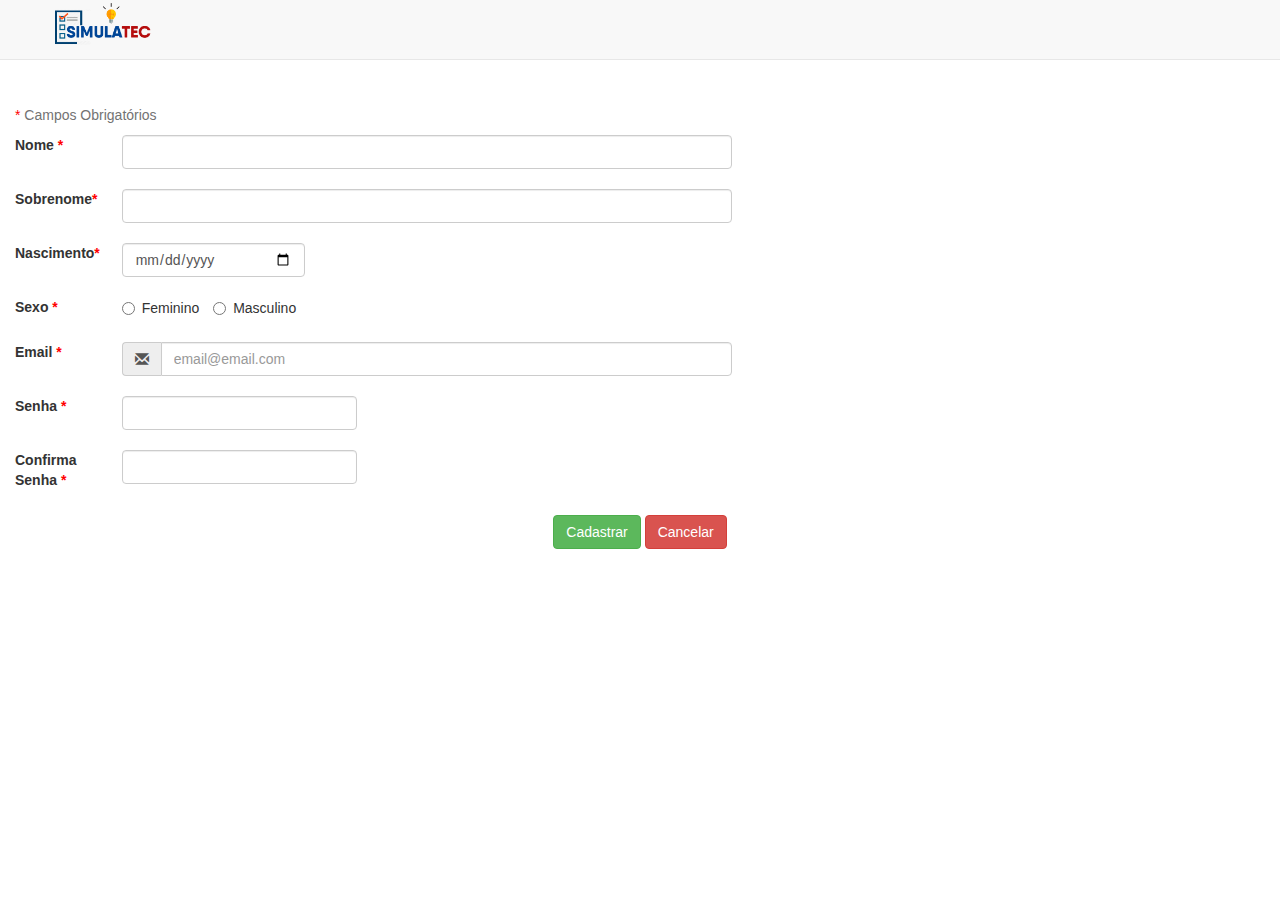
==== cadUsuario.html @ 1f4ef0d9 "initial commit" ====
<!DOCTYPE HTML>
<html lang="pt-br">
<head>
    <!--Adicionando o ícone no navegador-->
 <link rel="shortcut icon" href="img/lamp.ico" type="image/x-icon" />
  </script>
  	<link rel="stylesheet" href="https://fonts.googleapis.com/icon?family=Material+Icons">
    <script src="https://maxcdn.bootstrapcdn.com/bootstrap/3.3.7/js/bootstrap.min.js"></script>
     <link rel="stylesheet" href="https://maxcdn.bootstrapcdn.com/bootstrap/3.3.7/css/bootstrap.min.css">
  <meta charset="UTF-8">
     <title>Cadasto de Usuário</title>
     <!-- Aqui chamamos o nosso arquivo css externo -->
    <link rel="stylesheet"  type="text/css" href="css/bootstrap.min.css" />
    <link rel="stylesheet" type="text/css"  href="css/style5.css" />
    
</head>
<body>
    
	 <!--Navigation bar-->
  <nav class="navbar navbar-default navbar-fixed-top">
    <div class="container">
      <div class="navbar-header">
         <button type="button" class="navbar-toggle" data-toggle="collapse" data-target="#myNavbar">
          <span class="icon-bar"></span>
          <span class="icon-bar"></span>
          <span class="icon-bar"></span>
        </button>
        <a class="navbar-brand" href="index.html"><img src="img/logosimula.png" width="100px" id="imgSimula"></img></a>
      </div>
      <div class="collapse navbar-collapse" id="myNavbar">
        <ul class="nav navbar-nav navbar-right">
         <!--- <li><a href="https://www.vestibulinhoetec.com.br/unidades-cursos/">Sobre as ETECs</a></li>
          <li><a href="#organisations">Quem Somos ?</a></li>
          <li><a href="#courses">Sobre o vestibulinho</a></li>
          <li><a href="logado.html">Logado</a></li>
          <li><a href="#login">Login</a></li> -->
          
         <!-- <span class="glyphicon glyphicon-log-out" id="btnSair"></span> <i class="material-icons" id="btnConf">settings</i>-->
        </ul>
      </div>
    </div>
  </nav>
  
  <br><br><br><br><br>
  <form action="cadastro.php" method="POST">
 <div class="container-fluid">
<div class="row"> 
    <div class="col-xs-11 control-label">
        <p class="help-block"><h11>*</h11> Campos Obrigatórios </p>
    </div>
  </div>
  <div class="row"> 
    <div class="form-group">
  <label class="col-md-1 control-label" for="Nome">Nome <h11>*</h11></label>  
  <div class="col-md-6">
  <input id="Nome" name="nome" placeholder="" class="form-control input-md" required="" type="text">
  </div>
  </div>
</div>
<br>
<div class="row">
    <div class="form-group">
  <label class="col-md-1 control-label" for="Nome">Sobrenome<h11>*</h11></label>  
  <div class="col-md-6">
  <input id="Nome" name="sobren" placeholder="" class="form-control input-md" required="" type="text">
  </div>
</div>
</div>
  <br>
  <div class="row">
   <label class="col-md-1 control-label" for="Nome">Nascimento<h11>*</h11></label>  
  <div class="col-md-2">
  <input type= "date" id="nasc" name="dtnasc" placeholder="DD/MM/AAAA" class="form-control input-md" required="" type="text" maxlength="10" OnKeyPress="formatar('##/##/####', this)" onBlur="showhide()"> 
</div>
  
</div>
<br>
<div class="row">
   <label class="col-md-1 control-label" for="radios">Sexo <h11>*</h11></label>
  <div class="col-md-4"> 
    <label required="" class="radio-inline" for="radios-0" >
      <input name="sexo" id="sexo" value="feminino" type="radio" required>
      Feminino
    </label> 
    <label class="radio-inline" for="radios-1">
      <input name="sexo" id="sexo" value="masculino" type="radio">
      Masculino
    </label>
  </div>
</div>
<br>
<div class="row">
  <div class="form-group">
  <label class="col-md-1 control-label" for="prependedtext">Email <h11>*</h11></label>
  <div class="col-md-6">
    <div class="input-group">
      <span class="input-group-addon"><i class="glyphicon glyphicon-envelope"></i></span>
      <input type="email" id="prependedtext" name="email" class="form-control" placeholder="email@email.com" required="" type="text" pattern="[a-z0-9._%+-]+@[a-z0-9.-]+\.[a-z]{2,4}$" >
    </div>
  </div>
</div>
</div>
<br>

  
<div class="row">
  <div class="form-group">
  <label class="col-md-1 control-label" for="Senha">Senha <h11>*</h11></label>  
  <div class="col-md-6">
  <input type="password" id="lblTelefone" name="pass" placeholder="" class="form-control input-md" required="" type="text">
  </div>
  </div>
  </div>
  <br>
  <div class="row">
  <div class="form-group">
  <label class="col-md-1 control-label" for="Senha">Confirma Senha <h11>*</h11></label>  
  <div class="col-md-6">
  <input type="password" id="lblTelefone" name="cPass" placeholder="" class="form-control input-md" required="" type="text">
  </div>
  </div>
  </div>
  </div>
  </div>
  </div>
<br>
<div class="row">
  <div class="button-test">
  <label class="col-md-2 control-label" for="Cadastrar"></label>
  <div class="col-xs-8">
    <button id="Cadastrar" name="Cadastrar" class="btn btn-success" type="submit">Cadastrar</button>
    <button id="Cancelar" name="Cancelar" class="btn btn-danger" type="Reset">Cancelar</button>
  </div>
</div>
</div>
</div>
</form>
</body>
</html>
---- css/style5.css ----
@import url('https://fonts.googleapis.com/css?family=Sunflower:300');
*{margin: 0; padding: 0;}
body{
font-family: arial, helvetica, sans-serif;
font-size: 12px;
}
/***********************************
Navigation bar
************************************/
.navbar-default .navbar-brand {
    color: #5FCF80;
}
.navbar-default {
    background-color: #ffffff;
    height: 60px;
}
.course-text{
    padding: 84px;
}
.navbar-default .navbar-nav > li > a {
    color: #717f86;
    font-size: 14px;
    font-weight: 700;
}
.navbar-nav > li > a{
	padding: 0px;
	margin: 10px 5px;
	padding: 10px 15px;
}
.navbar-default .navbar-nav > li > a:focus, .navbar-default .navbar-nav > li > a:hover
{
	color: #5FCF80;
}

.navbar-nav .active a{
    background: none !important;
    color: #5FCF80 !important;
    outline: none;
   
}

.btn-trial a{
	background-color: #5FCF80;
	border-radius: 25px;
	color: #ffffff !important;
	border: 1px solid #5FCF80;
}
.btn-trial a:hover, .btn-trial a:focus{
	border: 1px solid #5FCF80;
	background-color: #fff;
	color: #5FCF80 !important;
}
.navbar-default .navbar-brand {
    font-family: 'Dosis', sans-serif !important;
    font-weight: 700;
    text-transform: uppercase;
    padding: 0px;
    height: inherit;
    font-size: 36px;
    margin: 20px 0px;
}
.navbar-default .navbar-brand span{
	font-weight: 100 !important;
}
.navbar {
    margin-bottom: 0px;
}
.padding-zero{
	padding: 0px;
}
.mart20{
	margin-top: 20px;
}

html{font-family:sans-serif;-webkit-text-size-adjust:100%;-ms-text-size-adjust:100%}body{margin:0}article,aside,details,figcaption,figure,footer,header,hgroup,main,menu,nav,section,summary{display:block}audio,canvas,progress,video{display:inline-block;vertical-align:baseline}audio:not([controls]){display:none;height:0}[hidden],template{display:none}a{background-color:transparent}a:active,a:hover{outline:0}abbr[title]{border-bottom:1px dotted}b,strong{font-weight:700}dfn{font-style:italic}h1{margin:.67em 0;font-size:2em}mark{color:#000;background:#ff0}small{font-size:80%}sub,sup{position:relative;font-size:75%;line-height:0;vertical-align:baseline}sup{top:-.5em}sub{bottom:-.25em}img{border:0}svg:not(:root){overflow:hidden}figure{margin:1em 40px}hr{height:0;-webkit-box-sizing:content-box;-moz-box-sizing:content-box;box-sizing:content-box}pre{overflow:auto}code,kbd,pre,samp{font-family:monospace,monospace;font-size:1em}button,input,optgroup,select,textarea{margin:0;font:inherit;color:inherit}button{overflow:visible}button,select{text-transform:none}button,html input[type=button],input[type=reset],input[type=submit]{-webkit-appearance:button;cursor:pointer}button[disabled],html input[disabled]{cursor:default}button::-moz-focus-inner,input::-moz-focus-inner{padding:0;border:0}input{line-height:normal}input[type=checkbox],input[type=radio]{-webkit-box-sizing:border-box;-moz-box-sizing:border-box;box-sizing:border-box;padding:0}input[type=number]::-webkit-inner-spin-button,input[type=number]::-webkit-outer-spin-button{height:auto}input[type=search]{-webkit-box-sizing:content-box;-moz-box-sizing:content-box;box-sizing:content-box;-webkit-appearance:textfield}input[type=search]::-webkit-search-cancel-button,input[type=search]::-webkit-search-decoration{-webkit-appearance:none}fieldset{padding:.35em .625em .75em;margin:0 2px;border:1px solid silver}legend{padding:0;border:0}textarea{overflow:auto}optgroup{font-weight:700}table{border-spacing:0;border-collapse:collapse}td,th{padding:0}/*! Source: https://github.com/h5bp/html5-boilerplate/blob/master/src/css/main.css */@media print{*,:after,:before{color:#000!important;text-shadow:none!important;background:0 0!important;-webkit-box-shadow:none!important;box-shadow:none!important}a,a:visited{text-decoration:underline}a[href]:after{content:" (" attr(href) ")"}abbr[title]:after{content:" (" attr(title) ")"}a[href^="javascript:"]:after,a[href^="#"]:after{content:""}blockquote,pre{border:1px solid #999;page-break-inside:avoid}thead{display:table-header-group}img,tr{page-break-inside:avoid}img{max-width:100%!important}h2,h3,p{orphans:3;widows:3}h2,h3{page-break-after:avoid}.navbar{display:none}.btn>.caret,.dropup>.btn>.caret{border-top-color:#000!important}.label{border:1px solid #000}.table{border-collapse:collapse!important}.table td,.table th{background-color:#fff!important}.table-bordered td,.table-bordered th{border:1px solid #ddd!important}}@font-face{font-family:'Glyphicons Halflings';src:url(../fonts/glyphicons-halflings-regular.eot);src:url(../fonts/glyphicons-halflings-regular.eot?#iefix) format('embedded-opentype'),url(../fonts/glyphicons-halflings-regular.woff2) format('woff2'),url(../fonts/glyphicons-halflings-regular.woff) format('woff'),url(../fonts/glyphicons-halflings-regular.ttf) format('truetype'),url(../fonts/glyphicons-halflings-regular.svg#glyphicons_halflingsregular) format('svg')}.glyphicon{position:relative;top:1px;display:inline-block;font-family:'Glyphicons Halflings';font-style:normal;font-weight:400;line-height:1;-webkit-font-smoothing:antialiased;-moz-osx-font-smoothing:grayscale}.glyphicon-asterisk:before{content:"\002a"}.glyphicon-plus:before{content:"\002b"}.glyphicon-eur:before,.glyphicon-euro:before{content:"\20ac"}.glyphicon-minus:before{content:"\2212"}.glyphicon-cloud:before{content:"\2601"}.glyphicon-envelope:before{content:"\2709"}.glyphicon-pencil:before{content:"\270f"}.glyphicon-glass:before{content:"\e001"}.glyphicon-music:before{content:"\e002"}.glyphicon-search:before{content:"\e003"}.glyphicon-heart:before{content:"\e005"}.glyphicon-star:before{content:"\e006"}.glyphicon-star-empty:before{content:"\e007"}.glyphicon-user:before{content:"\e008"}.glyphicon-film:before{content:"\e009"}.glyphicon-th-large:before{content:"\e010"}.glyphicon-th:before{content:"\e011"}.glyphicon-th-list:before{content:"\e012"}.glyphicon-ok:before{content:"\e013"}.glyphicon-remove:before{content:"\e014"}.glyphicon-zoom-in:before{content:"\e015"}.glyphicon-zoom-out:before{content:"\e016"}.glyphicon-off:before{content:"\e017"}.glyphicon-signal:before{content:"\e018"}.glyphicon-cog:before{content:"\e019"}.glyphicon-trash:before{content:"\e020"}.glyphicon-home:before{content:"\e021"}.glyphicon-file:before{content:"\e022"}.glyphicon-time:before{content:"\e023"}.glyphicon-road:before{content:"\e024"}.glyphicon-download-alt:before{content:"\e025"}.glyphicon-download:before{content:"\e026"}.glyphicon-upload:before{content:"\e027"}.glyphicon-inbox:before{content:"\e028"}.glyphicon-play-circle:before{content:"\e029"}.glyphicon-repeat:before{content:"\e030"}.glyphicon-refresh:before{content:"\e031"}.glyphicon-list-alt:before{content:"\e032"}.glyphicon-lock:before{content:"\e033"}.glyphicon-flag:before{content:"\e034"}.glyphicon-headphones:before{content:"\e035"}.glyphicon-volume-off:before{content:"\e036"}.glyphicon-volume-down:before{content:"\e037"}.glyphicon-volume-up:before{content:"\e038"}.glyphicon-qrcode:before{content:"\e039"}.glyphicon-barcode:before{content:"\e040"}.glyphicon-tag:before{content:"\e041"}.glyphicon-tags:before{content:"\e042"}.glyphicon-book:before{content:"\e043"}.glyphicon-bookmark:before{content:"\e044"}.glyphicon-print:before{content:"\e045"}.glyphicon-camera:before{content:"\e046"}.glyphicon-font:before{content:"\e047"}.glyphicon-bold:before{content:"\e048"}.glyphicon-italic:before{content:"\e049"}.glyphicon-text-height:before{content:"\e050"}.glyphicon-text-width:before{content:"\e051"}.glyphicon-align-left:before{content:"\e052"}.glyphicon-align-center:before{content:"\e053"}.glyphicon-align-right:before{content:"\e054"}.glyphicon-align-justify:before{content:"\e055"}.glyphicon-list:before{content:"\e056"}.glyphicon-indent-left:before{content:"\e057"}.glyphicon-indent-right:before{content:"\e058"}.glyphicon-facetime-video:before{content:"\e059"}.glyphicon-picture:before{content:"\e060"}.glyphicon-map-marker:before{content:"\e062"}.glyphicon-adjust:before{content:"\e063"}.glyphicon-tint:before{content:"\e064"}.glyphicon-edit:before{content:"\e065"}.glyphicon-share:before{content:"\e066"}.glyphicon-check:before{content:"\e067"}.glyphicon-move:before{content:"\e068"}.glyphicon-step-backward:before{content:"\e069"}.glyphicon-fast-backward:before{content:"\e070"}.glyphicon-backward:before{content:"\e071"}.glyphicon-play:before{content:"\e072"}.glyphicon-pause:before{content:"\e073"}.glyphicon-stop:before{content:"\e074"}.glyphicon-forward:before{content:"\e075"}.glyphicon-fast-forward:before{content:"\e076"}.glyphicon-step-forward:before{content:"\e077"}.glyphicon-eject:before{content:"\e078"}.glyphicon-chevron-left:before{content:"\e079"}.glyphicon-chevron-right:before{content:"\e080"}.glyphicon-plus-sign:before{content:"\e081"}.glyphicon-minus-sign:before{content:"\e082"}.glyphicon-remove-sign:before{content:"\e083"}.glyphicon-ok-sign:before{content:"\e084"}.glyphicon-question-sign:before{content:"\e085"}.glyphicon-info-sign:before{content:"\e086"}.glyphicon-screenshot:before{content:"\e087"}.glyphicon-remove-circle:before{content:"\e088"}.glyphicon-ok-circle:before{content:"\e089"}.glyphicon-ban-circle:before{content:"\e090"}.glyphicon-arrow-left:before{content:"\e091"}.glyphicon-arrow-right:before{content:"\e092"}.glyphicon-arrow-up:before{content:"\e093"}.glyphicon-arrow-down:before{content:"\e094"}.glyphicon-share-alt:before{content:"\e095"}.glyphicon-resize-full:before{content:"\e096"}.glyphicon-resize-small:before{content:"\e097"}.glyphicon-exclamation-sign:before{content:"\e101"}.glyphicon-gift:before{content:"\e102"}.glyphicon-leaf:before{content:"\e103"}.glyphicon-fire:before{content:"\e104"}.glyphicon-eye-open:before{content:"\e105"}.glyphicon-eye-close:before{content:"\e106"}.glyphicon-warning-sign:before{content:"\e107"}.glyphicon-plane:before{content:"\e108"}.glyphicon-calendar:before{content:"\e109"}.glyphicon-random:before{content:"\e110"}.glyphicon-comment:before{content:"\e111"}.glyphicon-magnet:before{content:"\e112"}.glyphicon-chevron-up:before{content:"\e113"}.glyphicon-chevron-down:before{content:"\e114"}.glyphicon-retweet:before{content:"\e115"}.glyphicon-shopping-cart:before{content:"\e116"}.glyphicon-folder-close:before{content:"\e117"}.glyphicon-folder-open:before{content:"\e118"}.glyphicon-resize-vertical:before{content:"\e119"}.glyphicon-resize-horizontal:before{content:"\e120"}.glyphicon-hdd:before{content:"\e121"}.glyphicon-bullhorn:before{content:"\e122"}.glyphicon-bell:before{content:"\e123"}.glyphicon-certificate:before{content:"\e124"}.glyphicon-thumbs-up:before{content:"\e125"}.glyphicon-thumbs-down:before{content:"\e126"}.glyphicon-hand-right:before{content:"\e127"}.glyphicon-hand-left:before{content:"\e128"}.glyphicon-hand-up:before{content:"\e129"}.glyphicon-hand-down:before{content:"\e130"}.glyphicon-circle-arrow-right:before{content:"\e131"}.glyphicon-circle-arrow-left:before{content:"\e132"}.glyphicon-circle-arrow-up:before{content:"\e133"}.glyphicon-circle-arrow-down:before{content:"\e134"}.glyphicon-globe:before{content:"\e135"}.glyphicon-wrench:before{content:"\e136"}.glyphicon-tasks:before{content:"\e137"}.glyphicon-filter:before{content:"\e138"}.glyphicon-briefcase:before{content:"\e139"}.glyphicon-fullscreen:before{content:"\e140"}.glyphicon-dashboard:before{content:"\e141"}.glyphicon-paperclip:before{content:"\e142"}.glyphicon-heart-empty:before{content:"\e143"}.glyphicon-link:before{content:"\e144"}.glyphicon-phone:before{content:"\e145"}.glyphicon-pushpin:before{content:"\e146"}.glyphicon-usd:before{content:"\e148"}.glyphicon-gbp:before{content:"\e149"}.glyphicon-sort:before{content:"\e150"}.glyphicon-sort-by-alphabet:before{content:"\e151"}.glyphicon-sort-by-alphabet-alt:before{content:"\e152"}.glyphicon-sort-by-order:before{content:"\e153"}.glyphicon-sort-by-order-alt:before{content:"\e154"}.glyphicon-sort-by-attributes:before{content:"\e155"}.glyphicon-sort-by-attributes-alt:before{content:"\e156"}.glyphicon-unchecked:before{content:"\e157"}.glyphicon-expand:before{content:"\e158"}.glyphicon-collapse-down:before{content:"\e159"}.glyphicon-collapse-up:before{content:"\e160"}.glyphicon-log-in:before{content:"\e161"}.glyphicon-flash:before{content:"\e162"}.glyphicon-log-out:before{content:"\e163"}.glyphicon-new-window:before{content:"\e164"}.glyphicon-record:before{content:"\e165"}.glyphicon-save:before{content:"\e166"}.glyphicon-open:before{content:"\e167"}.glyphicon-saved:before{content:"\e168"}.glyphicon-import:before{content:"\e169"}.glyphicon-export:before{content:"\e170"}.glyphicon-send:before{content:"\e171"}.glyphicon-floppy-disk:before{content:"\e172"}.glyphicon-floppy-saved:before{content:"\e173"}.glyphicon-floppy-remove:before{content:"\e174"}.glyphicon-floppy-save:before{content:"\e175"}.glyphicon-floppy-open:before{content:"\e176"}.glyphicon-credit-card:before{content:"\e177"}.glyphicon-transfer:before{content:"\e178"}.glyphicon-cutlery:before{content:"\e179"}.glyphicon-header:before{content:"\e180"}.glyphicon-compressed:before{content:"\e181"}.glyphicon-earphone:before{content:"\e182"}.glyphicon-phone-alt:before{content:"\e183"}.glyphicon-tower:before{content:"\e184"}.glyphicon-stats:before{content:"\e185"}.glyphicon-sd-video:before{content:"\e186"}.glyphicon-hd-video:before{content:"\e187"}.glyphicon-subtitles:before{content:"\e188"}.glyphicon-sound-stereo:before{content:"\e189"}.glyphicon-sound-dolby:before{content:"\e190"}.glyphicon-sound-5-1:before{content:"\e191"}.glyphicon-sound-6-1:before{content:"\e192"}.glyphicon-sound-7-1:before{content:"\e193"}.glyphicon-copyright-mark:before{content:"\e194"}.glyphicon-registration-mark:before{content:"\e195"}.glyphicon-cloud-download:before{content:"\e197"}.glyphicon-cloud-upload:before{content:"\e198"}.glyphicon-tree-conifer:before{content:"\e199"}.glyphicon-tree-deciduous:before{content:"\e200"}.glyphicon-cd:before{content:"\e201"}.glyphicon-save-file:before{content:"\e202"}.glyphicon-open-file:before{content:"\e203"}.glyphicon-level-up:before{content:"\e204"}.glyphicon-copy:before{content:"\e205"}.glyphicon-paste:before{content:"\e206"}.glyphicon-alert:before{content:"\e209"}.glyphicon-equalizer:before{content:"\e210"}.glyphicon-king:before{content:"\e211"}.glyphicon-queen:before{content:"\e212"}.glyphicon-pawn:before{content:"\e213"}.glyphicon-bishop:before{content:"\e214"}.glyphicon-knight:before{content:"\e215"}.glyphicon-baby-formula:before{content:"\e216"}.glyphicon-tent:before{content:"\26fa"}.glyphicon-blackboard:before{content:"\e218"}.glyphicon-bed:before{content:"\e219"}.glyphicon-apple:before{content:"\f8ff"}.glyphicon-erase:before{content:"\e221"}.glyphicon-hourglass:before{content:"\231b"}.glyphicon-lamp:before{content:"\e223"}.glyphicon-duplicate:before{content:"\e224"}.glyphicon-piggy-bank:before{content:"\e225"}.glyphicon-scissors:before{content:"\e226"}.glyphicon-bitcoin:before{content:"\e227"}.glyphicon-btc:before{content:"\e227"}.glyphicon-xbt:before{content:"\e227"}.glyphicon-yen:before{content:"\00a5"}.glyphicon-jpy:before{content:"\00a5"}.glyphicon-ruble:before{content:"\20bd"}.glyphicon-rub:before{content:"\20bd"}.glyphicon-scale:before{content:"\e230"}.glyphicon-ice-lolly:before{content:"\e231"}.glyphicon-ice-lolly-tasted:before{content:"\e232"}.glyphicon-education:before{content:"\e233"}.glyphicon-option-horizontal:before{content:"\e234"}.glyphicon-option-vertical:before{content:"\e235"}.glyphicon-menu-hamburger:before{content:"\e236"}.glyphicon-modal-window:before{content:"\e237"}.glyphicon-oil:before{content:"\e238"}.glyphicon-grain:before{content:"\e239"}.glyphicon-sunglasses:before{content:"\e240"}.glyphicon-text-size:before{content:"\e241"}.glyphicon-text-color:before{content:"\e242"}.glyphicon-text-background:before{content:"\e243"}.glyphicon-object-align-top:before{content:"\e244"}.glyphicon-object-align-bottom:before{content:"\e245"}.glyphicon-object-align-horizontal:before{content:"\e246"}.glyphicon-object-align-left:before{content:"\e247"}.glyphicon-object-align-vertical:before{content:"\e248"}.glyphicon-object-align-right:before{content:"\e249"}.glyphicon-triangle-right:before{content:"\e250"}.glyphicon-triangle-left:before{content:"\e251"}.glyphicon-triangle-bottom:before{content:"\e252"}.glyphicon-triangle-top:before{content:"\e253"}.glyphicon-console:before{content:"\e254"}.glyphicon-superscript:before{content:"\e255"}.glyphicon-subscript:before{content:"\e256"}.glyphicon-menu-left:before{content:"\e257"}.glyphicon-menu-right:before{content:"\e258"}.glyphicon-menu-down:before{content:"\e259"}.glyphicon-menu-up:before{content:"\e260"}*{-webkit-box-sizing:border-box;-moz-box-sizing:border-box;box-sizing:border-box}:after,:before{-webkit-box-sizing:border-box;-moz-box-sizing:border-box;box-sizing:border-box}html{font-size:10px;-webkit-tap-highlight-color:rgba(0,0,0,0)}body{font-family:"Helvetica Neue",Helvetica,Arial,sans-serif;font-size:14px;line-height:1.42857143;color:#333;background-color:#fff}button,input,select,textarea{font-family:inherit;font-size:inherit;line-height:inherit}a{color:#337ab7;text-decoration:none}a:focus,a:hover{color:#23527c;text-decoration:underline}a:focus{outline:5px auto -webkit-focus-ring-color;outline-offset:-2px}figure{margin:0}img{vertical-align:middle}.carousel-inner>.item>a>img,.carousel-inner>.item>img,.img-responsive,.thumbnail a>img,.thumbnail>img{display:block;max-width:100%;height:auto}.img-rounded{border-radius:6px}.img-thumbnail{display:inline-block;max-width:100%;height:auto;padding:4px;line-height:1.42857143;background-color:#fff;border:1px solid #ddd;border-radius:4px;-webkit-transition:all .2s ease-in-out;-o-transition:all .2s ease-in-out;transition:all .2s ease-in-out}.img-circle{border-radius:50%}hr{margin-top:20px;margin-bottom:20px;border:0;border-top:1px solid #eee}.sr-only{position:absolute;width:1px;height:1px;padding:0;margin:-1px;overflow:hidden;clip:rect(0,0,0,0);border:0}.sr-only-focusable:active,.sr-only-focusable:focus{position:static;width:auto;height:auto;margin:0;overflow:visible;clip:auto}[role=button]{cursor:pointer}.h1,.h2,.h3,.h4,.h5,.h6,h1,h2,h3,h4,h5,h6{font-family:inherit;font-weight:500;line-height:1.1;color:inherit}.h1 .small,.h1 small,.h2 .small,.h2 small,.h3 .small,.h3 small,.h4 .small,.h4 small,.h5 .small,.h5 small,.h6 .small,.h6 small,h1 .small,h1 small,h2 .small,h2 small,h3 .small,h3 small,h4 .small,h4 small,h5 .small,h5 small,h6 .small,h6 small{font-weight:400;line-height:1;color:#777}.h1,.h2,.h3,h1,h2,h3{margin-top:20px;margin-bottom:10px}.h1 .small,.h1 small,.h2 .small,.h2 small,.h3 .small,.h3 small,h1 .small,h1 small,h2 .small,h2 small,h3 .small,h3 small{font-size:65%}.h4,.h5,.h6,h4,h5,h6{margin-top:10px;margin-bottom:10px}.h4 .small,.h4 small,.h5 .small,.h5 small,.h6 .small,.h6 small,h4 .small,h4 small,h5 .small,h5 small,h6 .small,h6 small{font-size:75%}.h1,h1{font-size:36px}.h2,h2{font-size:30px}.h3,h3{font-size:24px}.h4,h4{font-size:18px}.h5,h5{font-size:14px}.h6,h6{font-size:12px}p{margin:0 0 10px}.lead{margin-bottom:20px;font-size:16px;font-weight:300;line-height:1.4}@media (min-width:768px){.lead{font-size:21px}}.small,small{font-size:85%}.mark,mark{padding:.2em;background-color:#fcf8e3}.text-left{text-align:left}.text-right{text-align:right}.text-center{text-align:center}.text-justify{text-align:justify}.text-nowrap{white-space:nowrap}.text-lowercase{text-transform:lowercase}.text-uppercase{text-transform:uppercase}.text-capitalize{text-transform:capitalize}.text-muted{color:#777}.text-primary{color:#337ab7}a.text-primary:focus,a.text-primary:hover{color:#286090}.text-success{color:#3c763d}a.text-success:focus,a.text-success:hover{color:#2b542c}.text-info{color:#31708f}a.text-info:focus,a.text-info:hover{color:#245269}.text-warning{color:#8a6d3b}a.text-warning:focus,a.text-warning:hover{color:#66512c}.text-danger{color:#a94442}a.text-danger:focus,a.text-danger:hover{color:#843534}.bg-primary{color:#fff;background-color:#337ab7}a.bg-primary:focus,a.bg-primary:hover{background-color:#286090}.bg-success{background-color:#dff0d8}a.bg-success:focus,a.bg-success:hover{background-color:#c1e2b3}.bg-info{background-color:#d9edf7}a.bg-info:focus,a.bg-info:hover{background-color:#afd9ee}.bg-warning{background-color:#fcf8e3}a.bg-warning:focus,a.bg-warning:hover{background-color:#f7ecb5}.bg-danger{background-color:#f2dede}a.bg-danger:focus,a.bg-danger:hover{background-color:#e4b9b9}.page-header{padding-bottom:9px;margin:40px 0 20px;border-bottom:1px solid #eee}ol,ul{margin-top:0;margin-bottom:10px}ol ol,ol ul,ul ol,ul ul{margin-bottom:0}.list-unstyled{padding-left:0;list-style:none}.list-inline{padding-left:0;margin-left:-5px;list-style:none}.list-inline>li{display:inline-block;padding-right:5px;padding-left:5px}dl{margin-top:0;margin-bottom:20px}dd,dt{line-height:1.42857143}dt{font-weight:700}dd{margin-left:0}@media (min-width:768px){.dl-horizontal dt{float:left;width:160px;overflow:hidden;clear:left;text-align:right;text-overflow:ellipsis;white-space:nowrap}.dl-horizontal dd{margin-left:180px}}abbr[data-original-title],abbr[title]{cursor:help;border-bottom:1px dotted #777}.initialism{font-size:90%;text-transform:uppercase}blockquote{padding:10px 20px;margin:0 0 20px;font-size:17.5px;border-left:5px solid #eee}blockquote ol:last-child,blockquote p:last-child,blockquote ul:last-child{margin-bottom:0}blockquote .small,blockquote footer,blockquote small{display:block;font-size:80%;line-height:1.42857143;color:#777}blockquote .small:before,blockquote footer:before,blockquote small:before{content:'\2014 \00A0'}.blockquote-reverse,blockquote.pull-right{padding-right:15px;padding-left:0;text-align:right;border-right:5px solid #eee;border-left:0}.blockquote-reverse .small:before,.blockquote-reverse footer:before,.blockquote-reverse small:before,blockquote.pull-right .small:before,blockquote.pull-right footer:before,blockquote.pull-right small:before{content:''}.blockquote-reverse .small:after,.blockquote-reverse footer:after,.blockquote-reverse small:after,blockquote.pull-right .small:after,blockquote.pull-right footer:after,blockquote.pull-right small:after{content:'\00A0 \2014'}address{margin-bottom:20px;font-style:normal;line-height:1.42857143}code,kbd,pre,samp{font-family:Menlo,Monaco,Consolas,"Courier New",monospace}code{padding:2px 4px;font-size:90%;color:#c7254e;background-color:#f9f2f4;border-radius:4px}kbd{padding:2px 4px;font-size:90%;color:#fff;background-color:#333;border-radius:3px;-webkit-box-shadow:inset 0 -1px 0 rgba(0,0,0,.25);box-shadow:inset 0 -1px 0 rgba(0,0,0,.25)}kbd kbd{padding:0;font-size:100%;font-weight:700;-webkit-box-shadow:none;box-shadow:none}pre{display:block;padding:9.5px;margin:0 0 10px;font-size:13px;line-height:1.42857143;color:#333;word-break:break-all;word-wrap:break-word;background-color:#f5f5f5;border:1px solid #ccc;border-radius:4px}pre code{padding:0;font-size:inherit;color:inherit;white-space:pre-wrap;background-color:transparent;border-radius:0}.pre-scrollable{max-height:340px;overflow-y:scroll}.container{padding-right:15px;padding-left:15px;margin-right:auto;margin-left:auto}@media (min-width:768px){.container{width:750px}}@media (min-width:992px){.container{width:970px}}@media (min-width:1200px){.container{width:1170px}}.container-fluid{padding-right:15px;padding-left:15px;margin-right:auto;margin-left:auto}.row{margin-right:-15px;margin-left:-15px}.col-lg-1,.col-lg-10,.col-lg-11,.col-lg-12,.col-lg-2,.col-lg-3,.col-lg-4,.col-lg-5,.col-lg-6,.col-lg-7,.col-lg-8,.col-lg-9,.col-md-1,.col-md-10,.col-md-11,.col-md-12,.col-md-2,.col-md-3,.col-md-4,.col-md-5,.col-md-6,.col-md-7,.col-md-8,.col-md-9,.col-sm-1,.col-sm-10,.col-sm-11,.col-sm-12,.col-sm-2,.col-sm-3,.col-sm-4,.col-sm-5,.col-sm-6,.col-sm-7,.col-sm-8,.col-sm-9,.col-xs-1,.col-xs-10,.col-xs-11,.col-xs-12,.col-xs-2,.col-xs-3,.col-xs-4,.col-xs-5,.col-xs-6,.col-xs-7,.col-xs-8,.col-xs-9{position:relative;min-height:1px;padding-right:15px;padding-left:15px}.col-xs-1,.col-xs-10,.col-xs-11,.col-xs-12,.col-xs-2,.col-xs-3,.col-xs-4,.col-xs-5,.col-xs-6,.col-xs-7,.col-xs-8,.col-xs-9{float:left}.col-xs-12{width:100%}.col-xs-11{width:91.66666667%}.col-xs-10{width:83.33333333%}.col-xs-9{width:75%}.col-xs-8{width:66.66666667%}.col-xs-7{width:58.33333333%}.col-xs-6{width:50%}.col-xs-5{width:41.66666667%}.col-xs-4{width:33.33333333%}.col-xs-3{width:25%}.col-xs-2{width:16.66666667%}.col-xs-1{width:8.33333333%}.col-xs-pull-12{right:100%}.col-xs-pull-11{right:91.66666667%}.col-xs-pull-10{right:83.33333333%}.col-xs-pull-9{right:75%}.col-xs-pull-8{right:66.66666667%}.col-xs-pull-7{right:58.33333333%}.col-xs-pull-6{right:50%}.col-xs-pull-5{right:41.66666667%}.col-xs-pull-4{right:33.33333333%}.col-xs-pull-3{right:25%}.col-xs-pull-2{right:16.66666667%}.col-xs-pull-1{right:8.33333333%}.col-xs-pull-0{right:auto}.col-xs-push-12{left:100%}.col-xs-push-11{left:91.66666667%}.col-xs-push-10{left:83.33333333%}.col-xs-push-9{left:75%}.col-xs-push-8{left:66.66666667%}.col-xs-push-7{left:58.33333333%}.col-xs-push-6{left:50%}.col-xs-push-5{left:41.66666667%}.col-xs-push-4{left:33.33333333%}.col-xs-push-3{left:25%}.col-xs-push-2{left:16.66666667%}.col-xs-push-1{left:8.33333333%}.col-xs-push-0{left:auto}.col-xs-offset-12{margin-left:100%}.col-xs-offset-11{margin-left:91.66666667%}.col-xs-offset-10{margin-left:83.33333333%}.col-xs-offset-9{margin-left:75%}.col-xs-offset-8{margin-left:66.66666667%}.col-xs-offset-7{margin-left:58.33333333%}.col-xs-offset-6{margin-left:50%}.col-xs-offset-5{margin-left:41.66666667%}.col-xs-offset-4{margin-left:33.33333333%}.col-xs-offset-3{margin-left:25%}.col-xs-offset-2{margin-left:16.66666667%}.col-xs-offset-1{margin-left:8.33333333%}.col-xs-offset-0{margin-left:0}@media (min-width:768px){.col-sm-1,.col-sm-10,.col-sm-11,.col-sm-12,.col-sm-2,.col-sm-3,.col-sm-4,.col-sm-5,.col-sm-6,.col-sm-7,.col-sm-8,.col-sm-9{float:left}.col-sm-12{width:100%}.col-sm-11{width:91.66666667%}.col-sm-10{width:83.33333333%}.col-sm-9{width:75%}.col-sm-8{width:66.66666667%}.col-sm-7{width:58.33333333%}.col-sm-6{width:50%}.col-sm-5{width:41.66666667%}.col-sm-4{width:33.33333333%}.col-sm-3{width:25%}.col-sm-2{width:16.66666667%}.col-sm-1{width:8.33333333%}.col-sm-pull-12{right:100%}.col-sm-pull-11{right:91.66666667%}.col-sm-pull-10{right:83.33333333%}.col-sm-pull-9{right:75%}.col-sm-pull-8{right:66.66666667%}.col-sm-pull-7{right:58.33333333%}.col-sm-pull-6{right:50%}.col-sm-pull-5{right:41.66666667%}.col-sm-pull-4{right:33.33333333%}.col-sm-pull-3{right:25%}.col-sm-pull-2{right:16.66666667%}.col-sm-pull-1{right:8.33333333%}.col-sm-pull-0{right:auto}.col-sm-push-12{left:100%}.col-sm-push-11{left:91.66666667%}.col-sm-push-10{left:83.33333333%}.col-sm-push-9{left:75%}.col-sm-push-8{left:66.66666667%}.col-sm-push-7{left:58.33333333%}.col-sm-push-6{left:50%}.col-sm-push-5{left:41.66666667%}.col-sm-push-4{left:33.33333333%}.col-sm-push-3{left:25%}.col-sm-push-2{left:16.66666667%}.col-sm-push-1{left:8.33333333%}.col-sm-push-0{left:auto}.col-sm-offset-12{margin-left:100%}.col-sm-offset-11{margin-left:91.66666667%}.col-sm-offset-10{margin-left:83.33333333%}.col-sm-offset-9{margin-left:75%}.col-sm-offset-8{margin-left:66.66666667%}.col-sm-offset-7{margin-left:58.33333333%}.col-sm-offset-6{margin-left:50%}.col-sm-offset-5{margin-left:41.66666667%}.col-sm-offset-4{margin-left:33.33333333%}.col-sm-offset-3{margin-left:25%}.col-sm-offset-2{margin-left:16.66666667%}.col-sm-offset-1{margin-left:8.33333333%}.col-sm-offset-0{margin-left:0}}@media (min-width:992px){.col-md-1,.col-md-10,.col-md-11,.col-md-12,.col-md-2,.col-md-3,.col-md-4,.col-md-5,.col-md-6,.col-md-7,.col-md-8,.col-md-9{float:left}.col-md-12{width:100%}.col-md-11{width:91.66666667%}.col-md-10{width:83.33333333%}.col-md-9{width:75%}.col-md-8{width:66.66666667%}.col-md-7{width:58.33333333%}.col-md-6{width:50%}.col-md-5{width:41.66666667%}.col-md-4{width:33.33333333%}.col-md-3{width:25%}.col-md-2{width:16.66666667%}.col-md-1{width:8.33333333%}.col-md-pull-12{right:100%}.col-md-pull-11{right:91.66666667%}.col-md-pull-10{right:83.33333333%}.col-md-pull-9{right:75%}.col-md-pull-8{right:66.66666667%}.col-md-pull-7{right:58.33333333%}.col-md-pull-6{right:50%}.col-md-pull-5{right:41.66666667%}.col-md-pull-4{right:33.33333333%}.col-md-pull-3{right:25%}.col-md-pull-2{right:16.66666667%}.col-md-pull-1{right:8.33333333%}.col-md-pull-0{right:auto}.col-md-push-12{left:100%}.col-md-push-11{left:91.66666667%}.col-md-push-10{left:83.33333333%}.col-md-push-9{left:75%}.col-md-push-8{left:66.66666667%}.col-md-push-7{left:58.33333333%}.col-md-push-6{left:50%}.col-md-push-5{left:41.66666667%}.col-md-push-4{left:33.33333333%}.col-md-push-3{left:25%}.col-md-push-2{left:16.66666667%}.col-md-push-1{left:8.33333333%}.col-md-push-0{left:auto}.col-md-offset-12{margin-left:100%}.col-md-offset-11{margin-left:91.66666667%}.col-md-offset-10{margin-left:83.33333333%}.col-md-offset-9{margin-left:75%}.col-md-offset-8{margin-left:66.66666667%}.col-md-offset-7{margin-left:58.33333333%}.col-md-offset-6{margin-left:50%}.col-md-offset-5{margin-left:41.66666667%}.col-md-offset-4{margin-left:33.33333333%}.col-md-offset-3{margin-left:25%}.col-md-offset-2{margin-left:16.66666667%}.col-md-offset-1{margin-left:8.33333333%}.col-md-offset-0{margin-left:0}}@media (min-width:1200px){.col-lg-1,.col-lg-10,.col-lg-11,.col-lg-12,.col-lg-2,.col-lg-3,.col-lg-4,.col-lg-5,.col-lg-6,.col-lg-7,.col-lg-8,.col-lg-9{float:left}.col-lg-12{width:100%}.col-lg-11{width:91.66666667%}.col-lg-10{width:83.33333333%}.col-lg-9{width:75%}.col-lg-8{width:66.66666667%}.col-lg-7{width:58.33333333%}.col-lg-6{width:50%}.col-lg-5{width:41.66666667%}.col-lg-4{width:33.33333333%}.col-lg-3{width:25%}.col-lg-2{width:16.66666667%}.col-lg-1{width:8.33333333%}.col-lg-pull-12{right:100%}.col-lg-pull-11{right:91.66666667%}.col-lg-pull-10{right:83.33333333%}.col-lg-pull-9{right:75%}.col-lg-pull-8{right:66.66666667%}.col-lg-pull-7{right:58.33333333%}.col-lg-pull-6{right:50%}.col-lg-pull-5{right:41.66666667%}.col-lg-pull-4{right:33.33333333%}.col-lg-pull-3{right:25%}.col-lg-pull-2{right:16.66666667%}.col-lg-pull-1{right:8.33333333%}.col-lg-pull-0{right:auto}.col-lg-push-12{left:100%}.col-lg-push-11{left:91.66666667%}.col-lg-push-10{left:83.33333333%}.col-lg-push-9{left:75%}.col-lg-push-8{left:66.66666667%}.col-lg-push-7{left:58.33333333%}.col-lg-push-6{left:50%}.col-lg-push-5{left:41.66666667%}.col-lg-push-4{left:33.33333333%}.col-lg-push-3{left:25%}.col-lg-push-2{left:16.66666667%}.col-lg-push-1{left:8.33333333%}.col-lg-push-0{left:auto}.col-lg-offset-12{margin-left:100%}.col-lg-offset-11{margin-left:91.66666667%}.col-lg-offset-10{margin-left:83.33333333%}.col-lg-offset-9{margin-left:75%}.col-lg-offset-8{margin-left:66.66666667%}.col-lg-offset-7{margin-left:58.33333333%}.col-lg-offset-6{margin-left:50%}.col-lg-offset-5{margin-left:41.66666667%}.col-lg-offset-4{margin-left:33.33333333%}.col-lg-offset-3{margin-left:25%}.col-lg-offset-2{margin-left:16.66666667%}.col-lg-offset-1{margin-left:8.33333333%}.col-lg-offset-0{margin-left:0}}table{background-color:transparent}caption{padding-top:8px;padding-bottom:8px;color:#777;text-align:left}th{text-align:left}.table{width:100%;max-width:100%;margin-bottom:20px}.table>tbody>tr>td,.table>tbody>tr>th,.table>tfoot>tr>td,.table>tfoot>tr>th,.table>thead>tr>td,.table>thead>tr>th{padding:8px;line-height:1.42857143;vertical-align:top;border-top:1px solid #ddd}.table>thead>tr>th{vertical-align:bottom;border-bottom:2px solid #ddd}.table>caption+thead>tr:first-child>td,.table>caption+thead>tr:first-child>th,.table>colgroup+thead>tr:first-child>td,.table>colgroup+thead>tr:first-child>th,.table>thead:first-child>tr:first-child>td,.table>thead:first-child>tr:first-child>th{border-top:0}.table>tbody+tbody{border-top:2px solid #ddd}.table .table{background-color:#fff}.table-condensed>tbody>tr>td,.table-condensed>tbody>tr>th,.table-condensed>tfoot>tr>td,.table-condensed>tfoot>tr>th,.table-condensed>thead>tr>td,.table-condensed>thead>tr>th{padding:5px}.table-bordered{border:1px solid #ddd}.table-bordered>tbody>tr>td,.table-bordered>tbody>tr>th,.table-bordered>tfoot>tr>td,.table-bordered>tfoot>tr>th,.table-bordered>thead>tr>td,.table-bordered>thead>tr>th{border:1px solid #ddd}.table-bordered>thead>tr>td,.table-bordered>thead>tr>th{border-bottom-width:2px}.table-striped>tbody>tr:nth-of-type(odd){background-color:#f9f9f9}.table-hover>tbody>tr:hover{background-color:#f5f5f5}table col[class*=col-]{position:static;display:table-column;float:none}table td[class*=col-],table th[class*=col-]{position:static;display:table-cell;float:none}.table>tbody>tr.active>td,.table>tbody>tr.active>th,.table>tbody>tr>td.active,.table>tbody>tr>th.active,.table>tfoot>tr.active>td,.table>tfoot>tr.active>th,.table>tfoot>tr>td.active,.table>tfoot>tr>th.active,.table>thead>tr.active>td,.table>thead>tr.active>th,.table>thead>tr>td.active,.table>thead>tr>th.active{background-color:#f5f5f5}.table-hover>tbody>tr.active:hover>td,.table-hover>tbody>tr.active:hover>th,.table-hover>tbody>tr:hover>.active,.table-hover>tbody>tr>td.active:hover,.table-hover>tbody>tr>th.active:hover{background-color:#e8e8e8}.table>tbody>tr.success>td,.table>tbody>tr.success>th,.table>tbody>tr>td.success,.table>tbody>tr>th.success,.table>tfoot>tr.success>td,.table>tfoot>tr.success>th,.table>tfoot>tr>td.success,.table>tfoot>tr>th.success,.table>thead>tr.success>td,.table>thead>tr.success>th,.table>thead>tr>td.success,.table>thead>tr>th.success{background-color:#dff0d8}.table-hover>tbody>tr.success:hover>td,.table-hover>tbody>tr.success:hover>th,.table-hover>tbody>tr:hover>.success,.table-hover>tbody>tr>td.success:hover,.table-hover>tbody>tr>th.success:hover{background-color:#d0e9c6}.table>tbody>tr.info>td,.table>tbody>tr.info>th,.table>tbody>tr>td.info,.table>tbody>tr>th.info,.table>tfoot>tr.info>td,.table>tfoot>tr.info>th,.table>tfoot>tr>td.info,.table>tfoot>tr>th.info,.table>thead>tr.info>td,.table>thead>tr.info>th,.table>thead>tr>td.info,.table>thead>tr>th.info{background-color:#d9edf7}.table-hover>tbody>tr.info:hover>td,.table-hover>tbody>tr.info:hover>th,.table-hover>tbody>tr:hover>.info,.table-hover>tbody>tr>td.info:hover,.table-hover>tbody>tr>th.info:hover{background-color:#c4e3f3}.table>tbody>tr.warning>td,.table>tbody>tr.warning>th,.table>tbody>tr>td.warning,.table>tbody>tr>th.warning,.table>tfoot>tr.warning>td,.table>tfoot>tr.warning>th,.table>tfoot>tr>td.warning,.table>tfoot>tr>th.warning,.table>thead>tr.warning>td,.table>thead>tr.warning>th,.table>thead>tr>td.warning,.table>thead>tr>th.warning{background-color:#fcf8e3}.table-hover>tbody>tr.warning:hover>td,.table-hover>tbody>tr.warning:hover>th,.table-hover>tbody>tr:hover>.warning,.table-hover>tbody>tr>td.warning:hover,.table-hover>tbody>tr>th.warning:hover{background-color:#faf2cc}.table>tbody>tr.danger>td,.table>tbody>tr.danger>th,.table>tbody>tr>td.danger,.table>tbody>tr>th.danger,.table>tfoot>tr.danger>td,.table>tfoot>tr.danger>th,.table>tfoot>tr>td.danger,.table>tfoot>tr>th.danger,.table>thead>tr.danger>td,.table>thead>tr.danger>th,.table>thead>tr>td.danger,.table>thead>tr>th.danger{background-color:#f2dede}.table-hover>tbody>tr.danger:hover>td,.table-hover>tbody>tr.danger:hover>th,.table-hover>tbody>tr:hover>.danger,.table-hover>tbody>tr>td.danger:hover,.table-hover>tbody>tr>th.danger:hover{background-color:#ebcccc}.table-responsive{min-height:.01%;overflow-x:auto}@media screen and (max-width:767px){.table-responsive{width:100%;margin-bottom:15px;overflow-y:hidden;-ms-overflow-style:-ms-autohiding-scrollbar;border:1px solid #ddd}.table-responsive>.table{margin-bottom:0}.table-responsive>.table>tbody>tr>td,.table-responsive>.table>tbody>tr>th,.table-responsive>.table>tfoot>tr>td,.table-responsive>.table>tfoot>tr>th,.table-responsive>.table>thead>tr>td,.table-responsive>.table>thead>tr>th{white-space:nowrap}.table-responsive>.table-bordered{border:0}.table-responsive>.table-bordered>tbody>tr>td:first-child,.table-responsive>.table-bordered>tbody>tr>th:first-child,.table-responsive>.table-bordered>tfoot>tr>td:first-child,.table-responsive>.table-bordered>tfoot>tr>th:first-child,.table-responsive>.table-bordered>thead>tr>td:first-child,.table-responsive>.table-bordered>thead>tr>th:first-child{border-left:0}.table-responsive>.table-bordered>tbody>tr>td:last-child,.table-responsive>.table-bordered>tbody>tr>th:last-child,.table-responsive>.table-bordered>tfoot>tr>td:last-child,.table-responsive>.table-bordered>tfoot>tr>th:last-child,.table-responsive>.table-bordered>thead>tr>td:last-child,.table-responsive>.table-bordered>thead>tr>th:last-child{border-right:0}.table-responsive>.table-bordered>tbody>tr:last-child>td,.table-responsive>.table-bordered>tbody>tr:last-child>th,.table-responsive>.table-bordered>tfoot>tr:last-child>td,.table-responsive>.table-bordered>tfoot>tr:last-child>th{border-bottom:0}}fieldset{min-width:0;padding:0;margin:0;border:0}legend{display:block;width:100%;padding:0;margin-bottom:20px;font-size:21px;line-height:inherit;color:#333;border:0;border-bottom:1px solid #e5e5e5}label{display:inline-block;max-width:100%;margin-bottom:5px;font-weight:700}input[type=search]{-webkit-box-sizing:border-box;-moz-box-sizing:border-box;box-sizing:border-box}input[type=checkbox],input[type=radio]{margin:4px 0 0;margin-top:1px\9;line-height:normal}input[type=file]{display:block}input[type=range]{display:block;width:100%}select[multiple],select[size]{height:auto}input[type=file]:focus,input[type=checkbox]:focus,input[type=radio]:focus{outline:5px auto -webkit-focus-ring-color;outline-offset:-2px}output{display:block;padding-top:7px;font-size:14px;line-height:1.42857143;color:#555}.form-control{display:block;width:100%;height:34px;padding:6px 12px;font-size:14px;line-height:1.42857143;color:#555;background-color:#fff;background-image:none;border:1px solid #ccc;border-radius:4px;-webkit-box-shadow:inset 0 1px 1px rgba(0,0,0,.075);box-shadow:inset 0 1px 1px rgba(0,0,0,.075);-webkit-transition:border-color ease-in-out .15s,-webkit-box-shadow ease-in-out .15s;-o-transition:border-color ease-in-out .15s,box-shadow ease-in-out .15s;transition:border-color ease-in-out .15s,box-shadow ease-in-out .15s}.form-control:focus{border-color:#66afe9;outline:0;-webkit-box-shadow:inset 0 1px 1px rgba(0,0,0,.075),0 0 8px rgba(102,175,233,.6);box-shadow:inset 0 1px 1px rgba(0,0,0,.075),0 0 8px rgba(102,175,233,.6)}.form-control::-moz-placeholder{color:#999;opacity:1}.form-control:-ms-input-placeholder{color:#999}.form-control::-webkit-input-placeholder{color:#999}.form-control::-ms-expand{background-color:transparent;border:0}.form-control[disabled],.form-control[readonly],fieldset[disabled] .form-control{background-color:#eee;opacity:1}.form-control[disabled],fieldset[disabled] .form-control{cursor:not-allowed}textarea.form-control{height:auto}input[type=search]{-webkit-appearance:none}@media screen and (-webkit-min-device-pixel-ratio:0){input[type=date].form-control,input[type=time].form-control,input[type=datetime-local].form-control,input[type=month].form-control{line-height:34px}.input-group-sm input[type=date],.input-group-sm input[type=time],.input-group-sm input[type=datetime-local],.input-group-sm input[type=month],input[type=date].input-sm,input[type=time].input-sm,input[type=datetime-local].input-sm,input[type=month].input-sm{line-height:30px}.input-group-lg input[type=date],.input-group-lg input[type=time],.input-group-lg input[type=datetime-local],.input-group-lg input[type=month],input[type=date].input-lg,input[type=time].input-lg,input[type=datetime-local].input-lg,input[type=month].input-lg{line-height:46px}}.form-group{margin-bottom:15px}.checkbox,.radio{position:relative;display:block;margin-top:10px;margin-bottom:10px}.checkbox label,.radio label{min-height:20px;padding-left:20px;margin-bottom:0;font-weight:400;cursor:pointer}.checkbox input[type=checkbox],.checkbox-inline input[type=checkbox],.radio input[type=radio],.radio-inline input[type=radio]{position:absolute;margin-top:4px\9;margin-left:-20px}.checkbox+.checkbox,.radio+.radio{margin-top:-5px}.checkbox-inline,.radio-inline{position:relative;display:inline-block;padding-left:20px;margin-bottom:0;font-weight:400;vertical-align:middle;cursor:pointer}.checkbox-inline+.checkbox-inline,.radio-inline+.radio-inline{margin-top:0;margin-left:10px}fieldset[disabled] input[type=checkbox],fieldset[disabled] input[type=radio],input[type=checkbox].disabled,input[type=checkbox][disabled],input[type=radio].disabled,input[type=radio][disabled]{cursor:not-allowed}.checkbox-inline.disabled,.radio-inline.disabled,fieldset[disabled] .checkbox-inline,fieldset[disabled] .radio-inline{cursor:not-allowed}.checkbox.disabled label,.radio.disabled label,fieldset[disabled] .checkbox label,fieldset[disabled] .radio label{cursor:not-allowed}.form-control-static{min-height:34px;padding-top:7px;padding-bottom:7px;margin-bottom:0}.form-control-static.input-lg,.form-control-static.input-sm{padding-right:0;padding-left:0}.input-sm{height:30px;padding:5px 10px;font-size:12px;line-height:1.5;border-radius:3px}select.input-sm{height:30px;line-height:30px}select[multiple].input-sm,textarea.input-sm{height:auto}.form-group-sm .form-control{height:30px;padding:5px 10px;font-size:12px;line-height:1.5;border-radius:3px}.form-group-sm select.form-control{height:30px;line-height:30px}.form-group-sm select[multiple].form-control,.form-group-sm textarea.form-control{height:auto}.form-group-sm .form-control-static{height:30px;min-height:32px;padding:6px 10px;font-size:12px;line-height:1.5}.input-lg{height:46px;padding:10px 16px;font-size:18px;line-height:1.3333333;border-radius:6px}select.input-lg{height:46px;line-height:46px}select[multiple].input-lg,textarea.input-lg{height:auto}.form-group-lg .form-control{height:46px;padding:10px 16px;font-size:18px;line-height:1.3333333;border-radius:6px}.form-group-lg select.form-control{height:46px;line-height:46px}.form-group-lg select[multiple].form-control,.form-group-lg textarea.form-control{height:auto}.form-group-lg .form-control-static{height:46px;min-height:38px;padding:11px 16px;font-size:18px;line-height:1.3333333}.has-feedback{position:relative}.has-feedback .form-control{padding-right:42.5px}.form-control-feedback{position:absolute;top:0;right:0;z-index:2;display:block;width:34px;height:34px;line-height:34px;text-align:center;pointer-events:none}.form-group-lg .form-control+.form-control-feedback,.input-group-lg+.form-control-feedback,.input-lg+.form-control-feedback{width:46px;height:46px;line-height:46px}.form-group-sm .form-control+.form-control-feedback,.input-group-sm+.form-control-feedback,.input-sm+.form-control-feedback{width:30px;height:30px;line-height:30px}.has-success .checkbox,.has-success .checkbox-inline,.has-success .control-label,.has-success .help-block,.has-success .radio,.has-success .radio-inline,.has-success.checkbox label,.has-success.checkbox-inline label,.has-success.radio label,.has-success.radio-inline label{color:#3c763d}.has-success .form-control{border-color:#3c763d;-webkit-box-shadow:inset 0 1px 1px rgba(0,0,0,.075);box-shadow:inset 0 1px 1px rgba(0,0,0,.075)}.has-success .form-control:focus{border-color:#2b542c;-webkit-box-shadow:inset 0 1px 1px rgba(0,0,0,.075),0 0 6px #67b168;box-shadow:inset 0 1px 1px rgba(0,0,0,.075),0 0 6px #67b168}.has-success .input-group-addon{color:#3c763d;background-color:#dff0d8;border-color:#3c763d}.has-success .form-control-feedback{color:#3c763d}.has-warning .checkbox,.has-warning .checkbox-inline,.has-warning .control-label,.has-warning .help-block,.has-warning .radio,.has-warning .radio-inline,.has-warning.checkbox label,.has-warning.checkbox-inline label,.has-warning.radio label,.has-warning.radio-inline label{color:#8a6d3b}.has-warning .form-control{border-color:#8a6d3b;-webkit-box-shadow:inset 0 1px 1px rgba(0,0,0,.075);box-shadow:inset 0 1px 1px rgba(0,0,0,.075)}.has-warning .form-control:focus{border-color:#66512c;-webkit-box-shadow:inset 0 1px 1px rgba(0,0,0,.075),0 0 6px #c0a16b;box-shadow:inset 0 1px 1px rgba(0,0,0,.075),0 0 6px #c0a16b}.has-warning .input-group-addon{color:#8a6d3b;background-color:#fcf8e3;border-color:#8a6d3b}.has-warning .form-control-feedback{color:#8a6d3b}.has-error .checkbox,.has-error .checkbox-inline,.has-error .control-label,.has-error .help-block,.has-error .radio,.has-error .radio-inline,.has-error.checkbox label,.has-error.checkbox-inline label,.has-error.radio label,.has-error.radio-inline label{color:#a94442}.has-error .form-control{border-color:#a94442;-webkit-box-shadow:inset 0 1px 1px rgba(0,0,0,.075);box-shadow:inset 0 1px 1px rgba(0,0,0,.075)}.has-error .form-control:focus{border-color:#843534;-webkit-box-shadow:inset 0 1px 1px rgba(0,0,0,.075),0 0 6px #ce8483;box-shadow:inset 0 1px 1px rgba(0,0,0,.075),0 0 6px #ce8483}.has-error .input-group-addon{color:#a94442;background-color:#f2dede;border-color:#a94442}.has-error .form-control-feedback{color:#a94442}.has-feedback label~.form-control-feedback{top:25px}.has-feedback label.sr-only~.form-control-feedback{top:0}.help-block{display:block;margin-top:5px;margin-bottom:10px;color:#737373}@media (min-width:768px){.form-inline .form-group{display:inline-block;margin-bottom:0;vertical-align:middle}.form-inline .form-control{display:inline-block;width:auto;vertical-align:middle}.form-inline .form-control-static{display:inline-block}.form-inline .input-group{display:inline-table;vertical-align:middle}.form-inline .input-group .form-control,.form-inline .input-group .input-group-addon,.form-inline .input-group .input-group-btn{width:auto}.form-inline .input-group>.form-control{width:100%}.form-inline .control-label{margin-bottom:0;vertical-align:middle}.form-inline .checkbox,.form-inline .radio{display:inline-block;margin-top:0;margin-bottom:0;vertical-align:middle}.form-inline .checkbox label,.form-inline .radio label{padding-left:0}.form-inline .checkbox input[type=checkbox],.form-inline .radio input[type=radio]{position:relative;margin-left:0}.form-inline .has-feedback .form-control-feedback{top:0}}.form-horizontal .checkbox,.form-horizontal .checkbox-inline,.form-horizontal .radio,.form-horizontal .radio-inline{padding-top:7px;margin-top:0;margin-bottom:0}.form-horizontal .checkbox,.form-horizontal .radio{min-height:27px}.form-horizontal .form-group{margin-right:-15px;margin-left:-15px}@media (min-width:768px){.form-horizontal .control-label{padding-top:7px;margin-bottom:0;text-align:right}}.form-horizontal .has-feedback .form-control-feedback{right:15px}@media (min-width:768px){.form-horizontal .form-group-lg .control-label{padding-top:11px;font-size:18px}}@media (min-width:768px){.form-horizontal .form-group-sm .control-label{padding-top:6px;font-size:12px}}.btn{display:inline-block;padding:6px 12px;margin-bottom:0;font-size:14px;font-weight:400;line-height:1.42857143;text-align:center;white-space:nowrap;vertical-align:middle;-ms-touch-action:manipulation;touch-action:manipulation;cursor:pointer;-webkit-user-select:none;-moz-user-select:none;-ms-user-select:none;user-select:none;background-image:none;border:1px solid transparent;border-radius:4px}.btn.active.focus,.btn.active:focus,.btn.focus,.btn:active.focus,.btn:active:focus,.btn:focus{outline:5px auto -webkit-focus-ring-color;outline-offset:-2px}.btn.focus,.btn:focus,.btn:hover{color:#333;text-decoration:none}.btn.active,.btn:active{background-image:none;outline:0;-webkit-box-shadow:inset 0 3px 5px rgba(0,0,0,.125);box-shadow:inset 0 3px 5px rgba(0,0,0,.125)}.btn.disabled,.btn[disabled],fieldset[disabled] .btn{cursor:not-allowed;filter:alpha(opacity=65);-webkit-box-shadow:none;box-shadow:none;opacity:.65}a.btn.disabled,fieldset[disabled] a.btn{pointer-events:none}.btn-default{color:#333;background-color:#fff;border-color:#ccc}.btn-default.focus,.btn-default:focus{color:#333;background-color:#e6e6e6;border-color:#8c8c8c}.btn-default:hover{color:#333;background-color:#e6e6e6;border-color:#adadad}.btn-default.active,.btn-default:active,.open>.dropdown-toggle.btn-default{color:#333;background-color:#e6e6e6;border-color:#adadad}.btn-default.active.focus,.btn-default.active:focus,.btn-default.active:hover,.btn-default:active.focus,.btn-default:active:focus,.btn-default:active:hover,.open>.dropdown-toggle.btn-default.focus,.open>.dropdown-toggle.btn-default:focus,.open>.dropdown-toggle.btn-default:hover{color:#333;background-color:#d4d4d4;border-color:#8c8c8c}.btn-default.active,.btn-default:active,.open>.dropdown-toggle.btn-default{background-image:none}.btn-default.disabled.focus,.btn-default.disabled:focus,.btn-default.disabled:hover,.btn-default[disabled].focus,.btn-default[disabled]:focus,.btn-default[disabled]:hover,fieldset[disabled] .btn-default.focus,fieldset[disabled] .btn-default:focus,fieldset[disabled] .btn-default:hover{background-color:#fff;border-color:#ccc}.btn-default .badge{color:#fff;background-color:#333}.btn-primary{color:#fff;background-color:#337ab7;border-color:#2e6da4}.btn-primary.focus,.btn-primary:focus{color:#fff;background-color:#286090;border-color:#122b40}.btn-primary:hover{color:#fff;background-color:#286090;border-color:#204d74}.btn-primary.active,.btn-primary:active,.open>.dropdown-toggle.btn-primary{color:#fff;background-color:#286090;border-color:#204d74}.btn-primary.active.focus,.btn-primary.active:focus,.btn-primary.active:hover,.btn-primary:active.focus,.btn-primary:active:focus,.btn-primary:active:hover,.open>.dropdown-toggle.btn-primary.focus,.open>.dropdown-toggle.btn-primary:focus,.open>.dropdown-toggle.btn-primary:hover{color:#fff;background-color:#204d74;border-color:#122b40}.btn-primary.active,.btn-primary:active,.open>.dropdown-toggle.btn-primary{background-image:none}.btn-primary.disabled.focus,.btn-primary.disabled:focus,.btn-primary.disabled:hover,.btn-primary[disabled].focus,.btn-primary[disabled]:focus,.btn-primary[disabled]:hover,fieldset[disabled] .btn-primary.focus,fieldset[disabled] .btn-primary:focus,fieldset[disabled] .btn-primary:hover{background-color:#337ab7;border-color:#2e6da4}.btn-primary .badge{color:#337ab7;background-color:#fff}.btn-success{color:#fff;background-color:#5cb85c;border-color:#4cae4c}.btn-success.focus,.btn-success:focus{color:#fff;background-color:#449d44;border-color:#255625}.btn-success:hover{color:#fff;background-color:#449d44;border-color:#398439}.btn-success.active,.btn-success:active,.open>.dropdown-toggle.btn-success{color:#fff;background-color:#449d44;border-color:#398439}.btn-success.active.focus,.btn-success.active:focus,.btn-success.active:hover,.btn-success:active.focus,.btn-success:active:focus,.btn-success:active:hover,.open>.dropdown-toggle.btn-success.focus,.open>.dropdown-toggle.btn-success:focus,.open>.dropdown-toggle.btn-success:hover{color:#fff;background-color:#398439;border-color:#255625}.btn-success.active,.btn-success:active,.open>.dropdown-toggle.btn-success{background-image:none}.btn-success.disabled.focus,.btn-success.disabled:focus,.btn-success.disabled:hover,.btn-success[disabled].focus,.btn-success[disabled]:focus,.btn-success[disabled]:hover,fieldset[disabled] .btn-success.focus,fieldset[disabled] .btn-success:focus,fieldset[disabled] .btn-success:hover{background-color:#5cb85c;border-color:#4cae4c}.btn-success .badge{color:#5cb85c;background-color:#fff}.btn-info{color:#fff;background-color:#5bc0de;border-color:#46b8da}.btn-info.focus,.btn-info:focus{color:#fff;background-color:#31b0d5;border-color:#1b6d85}.btn-info:hover{color:#fff;background-color:#31b0d5;border-color:#269abc}.btn-info.active,.btn-info:active,.open>.dropdown-toggle.btn-info{color:#fff;background-color:#31b0d5;border-color:#269abc}.btn-info.active.focus,.btn-info.active:focus,.btn-info.active:hover,.btn-info:active.focus,.btn-info:active:focus,.btn-info:active:hover,.open>.dropdown-toggle.btn-info.focus,.open>.dropdown-toggle.btn-info:focus,.open>.dropdown-toggle.btn-info:hover{color:#fff;background-color:#269abc;border-color:#1b6d85}.btn-info.active,.btn-info:active,.open>.dropdown-toggle.btn-info{background-image:none}.btn-info.disabled.focus,.btn-info.disabled:focus,.btn-info.disabled:hover,.btn-info[disabled].focus,.btn-info[disabled]:focus,.btn-info[disabled]:hover,fieldset[disabled] .btn-info.focus,fieldset[disabled] .btn-info:focus,fieldset[disabled] .btn-info:hover{background-color:#5bc0de;border-color:#46b8da}.btn-info .badge{color:#5bc0de;background-color:#fff}.btn-warning{color:#fff;background-color:#f0ad4e;border-color:#eea236}.btn-warning.focus,.btn-warning:focus{color:#fff;background-color:#ec971f;border-color:#985f0d}.btn-warning:hover{color:#fff;background-color:#ec971f;border-color:#d58512}.btn-warning.active,.btn-warning:active,.open>.dropdown-toggle.btn-warning{color:#fff;background-color:#ec971f;border-color:#d58512}.btn-warning.active.focus,.btn-warning.active:focus,.btn-warning.active:hover,.btn-warning:active.focus,.btn-warning:active:focus,.btn-warning:active:hover,.open>.dropdown-toggle.btn-warning.focus,.open>.dropdown-toggle.btn-warning:focus,.open>.dropdown-toggle.btn-warning:hover{color:#fff;background-color:#d58512;border-color:#985f0d}.btn-warning.active,.btn-warning:active,.open>.dropdown-toggle.btn-warning{background-image:none}.btn-warning.disabled.focus,.btn-warning.disabled:focus,.btn-warning.disabled:hover,.btn-warning[disabled].focus,.btn-warning[disabled]:focus,.btn-warning[disabled]:hover,fieldset[disabled] .btn-warning.focus,fieldset[disabled] .btn-warning:focus,fieldset[disabled] .btn-warning:hover{background-color:#f0ad4e;border-color:#eea236}.btn-warning .badge{color:#f0ad4e;background-color:#fff}.btn-danger{color:#fff;background-color:#d9534f;border-color:#d43f3a}.btn-danger.focus,.btn-danger:focus{color:#fff;background-color:#c9302c;border-color:#761c19}.btn-danger:hover{color:#fff;background-color:#c9302c;border-color:#ac2925}.btn-danger.active,.btn-danger:active,.open>.dropdown-toggle.btn-danger{color:#fff;background-color:#c9302c;border-color:#ac2925}.btn-danger.active.focus,.btn-danger.active:focus,.btn-danger.active:hover,.btn-danger:active.focus,.btn-danger:active:focus,.btn-danger:active:hover,.open>.dropdown-toggle.btn-danger.focus,.open>.dropdown-toggle.btn-danger:focus,.open>.dropdown-toggle.btn-danger:hover{color:#fff;background-color:#ac2925;border-color:#761c19}.btn-danger.active,.btn-danger:active,.open>.dropdown-toggle.btn-danger{background-image:none}.btn-danger.disabled.focus,.btn-danger.disabled:focus,.btn-danger.disabled:hover,.btn-danger[disabled].focus,.btn-danger[disabled]:focus,.btn-danger[disabled]:hover,fieldset[disabled] .btn-danger.focus,fieldset[disabled] .btn-danger:focus,fieldset[disabled] .btn-danger:hover{background-color:#d9534f;border-color:#d43f3a}.btn-danger .badge{color:#d9534f;background-color:#fff}.btn-link{font-weight:400;color:#337ab7;border-radius:0}.btn-link,.btn-link.active,.btn-link:active,.btn-link[disabled],fieldset[disabled] .btn-link{background-color:transparent;-webkit-box-shadow:none;box-shadow:none}.btn-link,.btn-link:active,.btn-link:focus,.btn-link:hover{border-color:transparent}.btn-link:focus,.btn-link:hover{color:#23527c;text-decoration:underline;background-color:transparent}.btn-link[disabled]:focus,.btn-link[disabled]:hover,fieldset[disabled] .btn-link:focus,fieldset[disabled] .btn-link:hover{color:#777;text-decoration:none}.btn-group-lg>.btn,.btn-lg{padding:10px 16px;font-size:18px;line-height:1.3333333;border-radius:6px}.btn-group-sm>.btn,.btn-sm{padding:5px 10px;font-size:12px;line-height:1.5;border-radius:3px}.btn-group-xs>.btn,.btn-xs{padding:1px 5px;font-size:12px;line-height:1.5;border-radius:3px}.btn-block{display:block;width:100%}.btn-block+.btn-block{margin-top:5px}input[type=button].btn-block,input[type=reset].btn-block,input[type=submit].btn-block{width:100%}.fade{opacity:0;-webkit-transition:opacity .15s linear;-o-transition:opacity .15s linear;transition:opacity .15s linear}.fade.in{opacity:1}.collapse{display:none}.collapse.in{display:block}tr.collapse.in{display:table-row}tbody.collapse.in{display:table-row-group}.collapsing{position:relative;height:0;overflow:hidden;-webkit-transition-timing-function:ease;-o-transition-timing-function:ease;transition-timing-function:ease;-webkit-transition-duration:.35s;-o-transition-duration:.35s;transition-duration:.35s;-webkit-transition-property:height,visibility;-o-transition-property:height,visibility;transition-property:height,visibility}.caret{display:inline-block;width:0;height:0;margin-left:2px;vertical-align:middle;border-top:4px dashed;border-top:4px solid\9;border-right:4px solid transparent;border-left:4px solid transparent}.dropdown,.dropup{position:relative}.dropdown-toggle:focus{outline:0}.dropdown-menu{position:absolute;top:100%;left:0;z-index:1000;display:none;float:left;min-width:160px;padding:5px 0;margin:2px 0 0;font-size:14px;text-align:left;list-style:none;background-color:#fff;-webkit-background-clip:padding-box;background-clip:padding-box;border:1px solid #ccc;border:1px solid rgba(0,0,0,.15);border-radius:4px;-webkit-box-shadow:0 6px 12px rgba(0,0,0,.175);box-shadow:0 6px 12px rgba(0,0,0,.175)}.dropdown-menu.pull-right{right:0;left:auto}.dropdown-menu .divider{height:1px;margin:9px 0;overflow:hidden;background-color:#e5e5e5}.dropdown-menu>li>a{display:block;padding:3px 20px;clear:both;font-weight:400;line-height:1.42857143;color:#333;white-space:nowrap}.dropdown-menu>li>a:focus,.dropdown-menu>li>a:hover{color:#262626;text-decoration:none;background-color:#f5f5f5}.dropdown-menu>.active>a,.dropdown-menu>.active>a:focus,.dropdown-menu>.active>a:hover{color:#fff;text-decoration:none;background-color:#337ab7;outline:0}.dropdown-menu>.disabled>a,.dropdown-menu>.disabled>a:focus,.dropdown-menu>.disabled>a:hover{color:#777}.dropdown-menu>.disabled>a:focus,.dropdown-menu>.disabled>a:hover{text-decoration:none;cursor:not-allowed;background-color:transparent;background-image:none;filter:progid:DXImageTransform.Microsoft.gradient(enabled=false)}.open>.dropdown-menu{display:block}.open>a{outline:0}.dropdown-menu-right{right:0;left:auto}.dropdown-menu-left{right:auto;left:0}.dropdown-header{display:block;padding:3px 20px;font-size:12px;line-height:1.42857143;color:#777;white-space:nowrap}.dropdown-backdrop{position:fixed;top:0;right:0;bottom:0;left:0;z-index:990}.pull-right>.dropdown-menu{right:0;left:auto}.dropup .caret,.navbar-fixed-bottom .dropdown .caret{content:"";border-top:0;border-bottom:4px dashed;border-bottom:4px solid\9}.dropup .dropdown-menu,.navbar-fixed-bottom .dropdown .dropdown-menu{top:auto;bottom:100%;margin-bottom:2px}@media (min-width:768px){.navbar-right .dropdown-menu{right:0;left:auto}.navbar-right .dropdown-menu-left{right:auto;left:0}}.btn-group,.btn-group-vertical{position:relative;display:inline-block;vertical-align:middle}.btn-group-vertical>.btn,.btn-group>.btn{position:relative;float:left}.btn-group-vertical>.btn.active,.btn-group-vertical>.btn:active,.btn-group-vertical>.btn:focus,.btn-group-vertical>.btn:hover,.btn-group>.btn.active,.btn-group>.btn:active,.btn-group>.btn:focus,.btn-group>.btn:hover{z-index:2}.btn-group .btn+.btn,.btn-group .btn+.btn-group,.btn-group .btn-group+.btn,.btn-group .btn-group+.btn-group{margin-left:-1px}.btn-toolbar{margin-left:-5px}.btn-toolbar .btn,.btn-toolbar .btn-group,.btn-toolbar .input-group{float:left}.btn-toolbar>.btn,.btn-toolbar>.btn-group,.btn-toolbar>.input-group{margin-left:5px}.btn-group>.btn:not(:first-child):not(:last-child):not(.dropdown-toggle){border-radius:0}.btn-group>.btn:first-child{margin-left:0}.btn-group>.btn:first-child:not(:last-child):not(.dropdown-toggle){border-top-right-radius:0;border-bottom-right-radius:0}.btn-group>.btn:last-child:not(:first-child),.btn-group>.dropdown-toggle:not(:first-child){border-top-left-radius:0;border-bottom-left-radius:0}.btn-group>.btn-group{float:left}.btn-group>.btn-group:not(:first-child):not(:last-child)>.btn{border-radius:0}.btn-group>.btn-group:first-child:not(:last-child)>.btn:last-child,.btn-group>.btn-group:first-child:not(:last-child)>.dropdown-toggle{border-top-right-radius:0;border-bottom-right-radius:0}.btn-group>.btn-group:last-child:not(:first-child)>.btn:first-child{border-top-left-radius:0;border-bottom-left-radius:0}.btn-group .dropdown-toggle:active,.btn-group.open .dropdown-toggle{outline:0}.btn-group>.btn+.dropdown-toggle{padding-right:8px;padding-left:8px}.btn-group>.btn-lg+.dropdown-toggle{padding-right:12px;padding-left:12px}.btn-group.open .dropdown-toggle{-webkit-box-shadow:inset 0 3px 5px rgba(0,0,0,.125);box-shadow:inset 0 3px 5px rgba(0,0,0,.125)}.btn-group.open .dropdown-toggle.btn-link{-webkit-box-shadow:none;box-shadow:none}.btn .caret{margin-left:0}.btn-lg .caret{border-width:5px 5px 0;border-bottom-width:0}.dropup .btn-lg .caret{border-width:0 5px 5px}.btn-group-vertical>.btn,.btn-group-vertical>.btn-group,.btn-group-vertical>.btn-group>.btn{display:block;float:none;width:100%;max-width:100%}.btn-group-vertical>.btn-group>.btn{float:none}.btn-group-vertical>.btn+.btn,.btn-group-vertical>.btn+.btn-group,.btn-group-vertical>.btn-group+.btn,.btn-group-vertical>.btn-group+.btn-group{margin-top:-1px;margin-left:0}.btn-group-vertical>.btn:not(:first-child):not(:last-child){border-radius:0}.btn-group-vertical>.btn:first-child:not(:last-child){border-top-left-radius:4px;border-top-right-radius:4px;border-bottom-right-radius:0;border-bottom-left-radius:0}.btn-group-vertical>.btn:last-child:not(:first-child){border-top-left-radius:0;border-top-right-radius:0;border-bottom-right-radius:4px;border-bottom-left-radius:4px}.btn-group-vertical>.btn-group:not(:first-child):not(:last-child)>.btn{border-radius:0}.btn-group-vertical>.btn-group:first-child:not(:last-child)>.btn:last-child,.btn-group-vertical>.btn-group:first-child:not(:last-child)>.dropdown-toggle{border-bottom-right-radius:0;border-bottom-left-radius:0}.btn-group-vertical>.btn-group:last-child:not(:first-child)>.btn:first-child{border-top-left-radius:0;border-top-right-radius:0}.btn-group-justified{display:table;width:100%;table-layout:fixed;border-collapse:separate}.btn-group-justified>.btn,.btn-group-justified>.btn-group{display:table-cell;float:none;width:1%}.btn-group-justified>.btn-group .btn{width:100%}.btn-group-justified>.btn-group .dropdown-menu{left:auto}[data-toggle=buttons]>.btn input[type=checkbox],[data-toggle=buttons]>.btn input[type=radio],[data-toggle=buttons]>.btn-group>.btn input[type=checkbox],[data-toggle=buttons]>.btn-group>.btn input[type=radio]{position:absolute;clip:rect(0,0,0,0);pointer-events:none}.input-group{position:relative;display:table;border-collapse:separate}.input-group[class*=col-]{float:none;padding-right:0;padding-left:0}.input-group .form-control{position:relative;z-index:2;float:left;width:100%;margin-bottom:0}.input-group .form-control:focus{z-index:3}.input-group-lg>.form-control,.input-group-lg>.input-group-addon,.input-group-lg>.input-group-btn>.btn{height:46px;padding:10px 16px;font-size:18px;line-height:1.3333333;border-radius:6px}select.input-group-lg>.form-control,select.input-group-lg>.input-group-addon,select.input-group-lg>.input-group-btn>.btn{height:46px;line-height:46px}select[multiple].input-group-lg>.form-control,select[multiple].input-group-lg>.input-group-addon,select[multiple].input-group-lg>.input-group-btn>.btn,textarea.input-group-lg>.form-control,textarea.input-group-lg>.input-group-addon,textarea.input-group-lg>.input-group-btn>.btn{height:auto}.input-group-sm>.form-control,.input-group-sm>.input-group-addon,.input-group-sm>.input-group-btn>.btn{height:30px;padding:5px 10px;font-size:12px;line-height:1.5;border-radius:3px}select.input-group-sm>.form-control,select.input-group-sm>.input-group-addon,select.input-group-sm>.input-group-btn>.btn{height:30px;line-height:30px}select[multiple].input-group-sm>.form-control,select[multiple].input-group-sm>.input-group-addon,select[multiple].input-group-sm>.input-group-btn>.btn,textarea.input-group-sm>.form-control,textarea.input-group-sm>.input-group-addon,textarea.input-group-sm>.input-group-btn>.btn{height:auto}.input-group .form-control,.input-group-addon,.input-group-btn{display:table-cell}.input-group .form-control:not(:first-child):not(:last-child),.input-group-addon:not(:first-child):not(:last-child),.input-group-btn:not(:first-child):not(:last-child){border-radius:0}.input-group-addon,.input-group-btn{width:1%;white-space:nowrap;vertical-align:middle}.input-group-addon{padding:6px 12px;font-size:14px;font-weight:400;line-height:1;color:#555;text-align:center;background-color:#eee;border:1px solid #ccc;border-radius:4px}.input-group-addon.input-sm{padding:5px 10px;font-size:12px;border-radius:3px}.input-group-addon.input-lg{padding:10px 16px;font-size:18px;border-radius:6px}.input-group-addon input[type=checkbox],.input-group-addon input[type=radio]{margin-top:0}.input-group .form-control:first-child,.input-group-addon:first-child,.input-group-btn:first-child>.btn,.input-group-btn:first-child>.btn-group>.btn,.input-group-btn:first-child>.dropdown-toggle,.input-group-btn:last-child>.btn-group:not(:last-child)>.btn,.input-group-btn:last-child>.btn:not(:last-child):not(.dropdown-toggle){border-top-right-radius:0;border-bottom-right-radius:0}.input-group-addon:first-child{border-right:0}.input-group .form-control:last-child,.input-group-addon:last-child,.input-group-btn:first-child>.btn-group:not(:first-child)>.btn,.input-group-btn:first-child>.btn:not(:first-child),.input-group-btn:last-child>.btn,.input-group-btn:last-child>.btn-group>.btn,.input-group-btn:last-child>.dropdown-toggle{border-top-left-radius:0;border-bottom-left-radius:0}.input-group-addon:last-child{border-left:0}.input-group-btn{position:relative;font-size:0;white-space:nowrap}.input-group-btn>.btn{position:relative}.input-group-btn>.btn+.btn{margin-left:-1px}.input-group-btn>.btn:active,.input-group-btn>.btn:focus,.input-group-btn>.btn:hover{z-index:2}.input-group-btn:first-child>.btn,.input-group-btn:first-child>.btn-group{margin-right:-1px}.input-group-btn:last-child>.btn,.input-group-btn:last-child>.btn-group{z-index:2;margin-left:-1px}.nav{padding-left:0;margin-bottom:0;list-style:none}.nav>li{position:relative;display:block}.nav>li>a{position:relative;display:block;padding:10px 15px}.nav>li>a:focus,.nav>li>a:hover{text-decoration:none;background-color:#eee}.nav>li.disabled>a{color:#777}.nav>li.disabled>a:focus,.nav>li.disabled>a:hover{color:#777;text-decoration:none;cursor:not-allowed;background-color:transparent}.nav .open>a,.nav .open>a:focus,.nav .open>a:hover{background-color:#eee;border-color:#337ab7}.nav .nav-divider{height:1px;margin:9px 0;overflow:hidden;background-color:#e5e5e5}.nav>li>a>img{max-width:none}.nav-tabs{border-bottom:1px solid #ddd}.nav-tabs>li{float:left;margin-bottom:-1px}.nav-tabs>li>a{margin-right:2px;line-height:1.42857143;border:1px solid transparent;border-radius:4px 4px 0 0}.nav-tabs>li>a:hover{border-color:#eee #eee #ddd}.nav-tabs>li.active>a,.nav-tabs>li.active>a:focus,.nav-tabs>li.active>a:hover{color:#555;cursor:default;background-color:#fff;border:1px solid #ddd;border-bottom-color:transparent}.nav-tabs.nav-justified{width:100%;border-bottom:0}.nav-tabs.nav-justified>li{float:none}.nav-tabs.nav-justified>li>a{margin-bottom:5px;text-align:center}.nav-tabs.nav-justified>.dropdown .dropdown-menu{top:auto;left:auto}@media (min-width:768px){.nav-tabs.nav-justified>li{display:table-cell;width:1%}.nav-tabs.nav-justified>li>a{margin-bottom:0}}.nav-tabs.nav-justified>li>a{margin-right:0;border-radius:4px}.nav-tabs.nav-justified>.active>a,.nav-tabs.nav-justified>.active>a:focus,.nav-tabs.nav-justified>.active>a:hover{border:1px solid #ddd}@media (min-width:768px){.nav-tabs.nav-justified>li>a{border-bottom:1px solid #ddd;border-radius:4px 4px 0 0}.nav-tabs.nav-justified>.active>a,.nav-tabs.nav-justified>.active>a:focus,.nav-tabs.nav-justified>.active>a:hover{border-bottom-color:#fff}}.nav-pills>li{float:left}.nav-pills>li>a{border-radius:4px}.nav-pills>li+li{margin-left:2px}.nav-pills>li.active>a,.nav-pills>li.active>a:focus,.nav-pills>li.active>a:hover{color:#fff;background-color:#337ab7}.nav-stacked>li{float:none}.nav-stacked>li+li{margin-top:2px;margin-left:0}.nav-justified{width:100%}.nav-justified>li{float:none}.nav-justified>li>a{margin-bottom:5px;text-align:center}.nav-justified>.dropdown .dropdown-menu{top:auto;left:auto}@media (min-width:768px){.nav-justified>li{display:table-cell;width:1%}.nav-justified>li>a{margin-bottom:0}}.nav-tabs-justified{border-bottom:0}.nav-tabs-justified>li>a{margin-right:0;border-radius:4px}.nav-tabs-justified>.active>a,.nav-tabs-justified>.active>a:focus,.nav-tabs-justified>.active>a:hover{border:1px solid #ddd}@media (min-width:768px){.nav-tabs-justified>li>a{border-bottom:1px solid #ddd;border-radius:4px 4px 0 0}.nav-tabs-justified>.active>a,.nav-tabs-justified>.active>a:focus,.nav-tabs-justified>.active>a:hover{border-bottom-color:#fff}}.tab-content>.tab-pane{display:none}.tab-content>.active{display:block}.nav-tabs .dropdown-menu{margin-top:-1px;border-top-left-radius:0;border-top-right-radius:0}.navbar{position:relative;min-height:50px;margin-bottom:20px;border:1px solid transparent}@media (min-width:768px){.navbar{border-radius:4px}}@media (min-width:768px){.navbar-header{float:left}}.navbar-collapse{padding-right:15px;padding-left:15px;overflow-x:visible;-webkit-overflow-scrolling:touch;border-top:1px solid transparent;-webkit-box-shadow:inset 0 1px 0 rgba(255,255,255,.1);box-shadow:inset 0 1px 0 rgba(255,255,255,.1)}.navbar-collapse.in{overflow-y:auto}@media (min-width:768px){.navbar-collapse{width:auto;border-top:0;-webkit-box-shadow:none;box-shadow:none}.navbar-collapse.collapse{display:block!important;height:auto!important;padding-bottom:0;overflow:visible!important}.navbar-collapse.in{overflow-y:visible}.navbar-fixed-bottom .navbar-collapse,.navbar-fixed-top .navbar-collapse,.navbar-static-top .navbar-collapse{padding-right:0;padding-left:0}}.navbar-fixed-bottom .navbar-collapse,.navbar-fixed-top .navbar-collapse{max-height:340px}@media (max-device-width:480px) and (orientation:landscape){.navbar-fixed-bottom .navbar-collapse,.navbar-fixed-top .navbar-collapse{max-height:200px}}.container-fluid>.navbar-collapse,.container-fluid>.navbar-header,.container>.navbar-collapse,.container>.navbar-header{margin-right:-15px;margin-left:-15px}@media (min-width:768px){.container-fluid>.navbar-collapse,.container-fluid>.navbar-header,.container>.navbar-collapse,.container>.navbar-header{margin-right:0;margin-left:0}}.navbar-static-top{z-index:1000;border-width:0 0 1px}@media (min-width:768px){.navbar-static-top{border-radius:0}}.navbar-fixed-bottom,.navbar-fixed-top{position:fixed;right:0;left:0;z-index:1030}@media (min-width:768px){.navbar-fixed-bottom,.navbar-fixed-top{border-radius:0}}.navbar-fixed-top{top:0;border-width:0 0 1px}.navbar-fixed-bottom{bottom:0;margin-bottom:0;border-width:1px 0 0}.navbar-brand{float:left;height:50px;padding:15px 15px;font-size:18px;line-height:20px}.navbar-brand:focus,.navbar-brand:hover{text-decoration:none}.navbar-brand>img{display:block}@media (min-width:768px){.navbar>.container .navbar-brand,.navbar>.container-fluid .navbar-brand{margin-left:-15px}}.navbar-toggle{position:relative;float:right;padding:9px 10px;margin-top:8px;margin-right:15px;margin-bottom:8px;background-color:transparent;background-image:none;border:1px solid transparent;border-radius:4px}.navbar-toggle:focus{outline:0}.navbar-toggle .icon-bar{display:block;width:22px;height:2px;border-radius:1px}.navbar-toggle .icon-bar+.icon-bar{margin-top:4px}@media (min-width:768px){.navbar-toggle{display:none}}.navbar-nav{margin:7.5px -15px}.navbar-nav>li>a{padding-top:10px;padding-bottom:10px;line-height:20px}@media (max-width:767px){.navbar-nav .open .dropdown-menu{position:static;float:none;width:auto;margin-top:0;background-color:transparent;border:0;-webkit-box-shadow:none;box-shadow:none}.navbar-nav .open .dropdown-menu .dropdown-header,.navbar-nav .open .dropdown-menu>li>a{padding:5px 15px 5px 25px}.navbar-nav .open .dropdown-menu>li>a{line-height:20px}.navbar-nav .open .dropdown-menu>li>a:focus,.navbar-nav .open .dropdown-menu>li>a:hover{background-image:none}}@media (min-width:768px){.navbar-nav{float:left;margin:0}.navbar-nav>li{float:left}.navbar-nav>li>a{padding-top:15px;padding-bottom:15px}}.navbar-form{padding:10px 15px;margin-top:8px;margin-right:-15px;margin-bottom:8px;margin-left:-15px;border-top:1px solid transparent;border-bottom:1px solid transparent;-webkit-box-shadow:inset 0 1px 0 rgba(255,255,255,.1),0 1px 0 rgba(255,255,255,.1);box-shadow:inset 0 1px 0 rgba(255,255,255,.1),0 1px 0 rgba(255,255,255,.1)}@media (min-width:768px){.navbar-form .form-group{display:inline-block;margin-bottom:0;vertical-align:middle}.navbar-form .form-control{display:inline-block;width:auto;vertical-align:middle}.navbar-form .form-control-static{display:inline-block}.navbar-form .input-group{display:inline-table;vertical-align:middle}.navbar-form .input-group .form-control,.navbar-form .input-group .input-group-addon,.navbar-form .input-group .input-group-btn{width:auto}.navbar-form .input-group>.form-control{width:100%}.navbar-form .control-label{margin-bottom:0;vertical-align:middle}.navbar-form .checkbox,.navbar-form .radio{display:inline-block;margin-top:0;margin-bottom:0;vertical-align:middle}.navbar-form .checkbox label,.navbar-form .radio label{padding-left:0}.navbar-form .checkbox input[type=checkbox],.navbar-form .radio input[type=radio]{position:relative;margin-left:0}.navbar-form .has-feedback .form-control-feedback{top:0}}@media (max-width:767px){.navbar-form .form-group{margin-bottom:5px}.navbar-form .form-group:last-child{margin-bottom:0}}@media (min-width:768px){.navbar-form{width:auto;padding-top:0;padding-bottom:0;margin-right:0;margin-left:0;border:0;-webkit-box-shadow:none;box-shadow:none}}.navbar-nav>li>.dropdown-menu{margin-top:0;border-top-left-radius:0;border-top-right-radius:0}.navbar-fixed-bottom .navbar-nav>li>.dropdown-menu{margin-bottom:0;border-top-left-radius:4px;border-top-right-radius:4px;border-bottom-right-radius:0;border-bottom-left-radius:0}.navbar-btn{margin-top:8px;margin-bottom:8px}.navbar-btn.btn-sm{margin-top:10px;margin-bottom:10px}.navbar-btn.btn-xs{margin-top:14px;margin-bottom:14px}.navbar-text{margin-top:15px;margin-bottom:15px}@media (min-width:768px){.navbar-text{float:left;margin-right:15px;margin-left:15px}}@media (min-width:768px){.navbar-left{float:left!important}.navbar-right{float:right!important;margin-right:-15px}.navbar-right~.navbar-right{margin-right:0}}.navbar-default{background-color:#f8f8f8;border-color:#e7e7e7}.navbar-default .navbar-brand{color:#777}.navbar-default .navbar-brand:focus,.navbar-default .navbar-brand:hover{color:#5e5e5e;background-color:transparent}.navbar-default .navbar-text{color:#777}.navbar-default .navbar-nav>li>a{color:#777}.navbar-default .navbar-nav>li>a:focus,.navbar-default .navbar-nav>li>a:hover{color:#333;background-color:transparent}.navbar-default .navbar-nav>.active>a,.navbar-default .navbar-nav>.active>a:focus,.navbar-default .navbar-nav>.active>a:hover{color:#555;background-color:#e7e7e7}.navbar-default .navbar-nav>.disabled>a,.navbar-default .navbar-nav>.disabled>a:focus,.navbar-default .navbar-nav>.disabled>a:hover{color:#ccc;background-color:transparent}.navbar-default .navbar-toggle{border-color:#ddd}.navbar-default .navbar-toggle:focus,.navbar-default .navbar-toggle:hover{background-color:#ddd}.navbar-default .navbar-toggle .icon-bar{background-color:#888}.navbar-default .navbar-collapse,.navbar-default .navbar-form{border-color:#e7e7e7}.navbar-default .navbar-nav>.open>a,.navbar-default .navbar-nav>.open>a:focus,.navbar-default .navbar-nav>.open>a:hover{color:#555;background-color:#e7e7e7}@media (max-width:767px){.navbar-default .navbar-nav .open .dropdown-menu>li>a{color:#777}.navbar-default .navbar-nav .open .dropdown-menu>li>a:focus,.navbar-default .navbar-nav .open .dropdown-menu>li>a:hover{color:#333;background-color:transparent}.navbar-default .navbar-nav .open .dropdown-menu>.active>a,.navbar-default .navbar-nav .open .dropdown-menu>.active>a:focus,.navbar-default .navbar-nav .open .dropdown-menu>.active>a:hover{color:#555;background-color:#e7e7e7}.navbar-default .navbar-nav .open .dropdown-menu>.disabled>a,.navbar-default .navbar-nav .open .dropdown-menu>.disabled>a:focus,.navbar-default .navbar-nav .open .dropdown-menu>.disabled>a:hover{color:#ccc;background-color:transparent}}.navbar-default .navbar-link{color:#777}.navbar-default .navbar-link:hover{color:#333}.navbar-default .btn-link{color:#777}.navbar-default .btn-link:focus,.navbar-default .btn-link:hover{color:#333}.navbar-default .btn-link[disabled]:focus,.navbar-default .btn-link[disabled]:hover,fieldset[disabled] .navbar-default .btn-link:focus,fieldset[disabled] .navbar-default .btn-link:hover{color:#ccc}.navbar-inverse{background-color:#222;border-color:#080808}.navbar-inverse .navbar-brand{color:#9d9d9d}.navbar-inverse .navbar-brand:focus,.navbar-inverse .navbar-brand:hover{color:#fff;background-color:transparent}.navbar-inverse .navbar-text{color:#9d9d9d}.navbar-inverse .navbar-nav>li>a{color:#9d9d9d}.navbar-inverse .navbar-nav>li>a:focus,.navbar-inverse .navbar-nav>li>a:hover{color:#fff;background-color:transparent}.navbar-inverse .navbar-nav>.active>a,.navbar-inverse .navbar-nav>.active>a:focus,.navbar-inverse .navbar-nav>.active>a:hover{color:#fff;background-color:#080808}.navbar-inverse .navbar-nav>.disabled>a,.navbar-inverse .navbar-nav>.disabled>a:focus,.navbar-inverse .navbar-nav>.disabled>a:hover{color:#444;background-color:transparent}.navbar-inverse .navbar-toggle{border-color:#333}.navbar-inverse .navbar-toggle:focus,.navbar-inverse .navbar-toggle:hover{background-color:#333}.navbar-inverse .navbar-toggle .icon-bar{background-color:#fff}.navbar-inverse .navbar-collapse,.navbar-inverse .navbar-form{border-color:#101010}.navbar-inverse .navbar-nav>.open>a,.navbar-inverse .navbar-nav>.open>a:focus,.navbar-inverse .navbar-nav>.open>a:hover{color:#fff;background-color:#080808}@media (max-width:767px){.navbar-inverse .navbar-nav .open .dropdown-menu>.dropdown-header{border-color:#080808}.navbar-inverse .navbar-nav .open .dropdown-menu .divider{background-color:#080808}.navbar-inverse .navbar-nav .open .dropdown-menu>li>a{color:#9d9d9d}.navbar-inverse .navbar-nav .open .dropdown-menu>li>a:focus,.navbar-inverse .navbar-nav .open .dropdown-menu>li>a:hover{color:#fff;background-color:transparent}.navbar-inverse .navbar-nav .open .dropdown-menu>.active>a,.navbar-inverse .navbar-nav .open .dropdown-menu>.active>a:focus,.navbar-inverse .navbar-nav .open .dropdown-menu>.active>a:hover{color:#fff;background-color:#080808}.navbar-inverse .navbar-nav .open .dropdown-menu>.disabled>a,.navbar-inverse .navbar-nav .open .dropdown-menu>.disabled>a:focus,.navbar-inverse .navbar-nav .open .dropdown-menu>.disabled>a:hover{color:#444;background-color:transparent}}.navbar-inverse .navbar-link{color:#9d9d9d}.navbar-inverse .navbar-link:hover{color:#fff}.navbar-inverse .btn-link{color:#9d9d9d}.navbar-inverse .btn-link:focus,.navbar-inverse .btn-link:hover{color:#fff}.navbar-inverse .btn-link[disabled]:focus,.navbar-inverse .btn-link[disabled]:hover,fieldset[disabled] .navbar-inverse .btn-link:focus,fieldset[disabled] .navbar-inverse .btn-link:hover{color:#444}.breadcrumb{padding:8px 15px;margin-bottom:20px;list-style:none;background-color:#f5f5f5;border-radius:4px}.breadcrumb>li{display:inline-block}.breadcrumb>li+li:before{padding:0 5px;color:#ccc;content:"/\00a0"}.breadcrumb>.active{color:#777}.pagination{display:inline-block;padding-left:0;margin:20px 0;border-radius:4px}.pagination>li{display:inline}.pagination>li>a,.pagination>li>span{position:relative;float:left;padding:6px 12px;margin-left:-1px;line-height:1.42857143;color:#337ab7;text-decoration:none;background-color:#fff;border:1px solid #ddd}.pagination>li:first-child>a,.pagination>li:first-child>span{margin-left:0;border-top-left-radius:4px;border-bottom-left-radius:4px}.pagination>li:last-child>a,.pagination>li:last-child>span{border-top-right-radius:4px;border-bottom-right-radius:4px}.pagination>li>a:focus,.pagination>li>a:hover,.pagination>li>span:focus,.pagination>li>span:hover{z-index:2;color:#23527c;background-color:#eee;border-color:#ddd}.pagination>.active>a,.pagination>.active>a:focus,.pagination>.active>a:hover,.pagination>.active>span,.pagination>.active>span:focus,.pagination>.active>span:hover{z-index:3;color:#fff;cursor:default;background-color:#337ab7;border-color:#337ab7}.pagination>.disabled>a,.pagination>.disabled>a:focus,.pagination>.disabled>a:hover,.pagination>.disabled>span,.pagination>.disabled>span:focus,.pagination>.disabled>span:hover{color:#777;cursor:not-allowed;background-color:#fff;border-color:#ddd}.pagination-lg>li>a,.pagination-lg>li>span{padding:10px 16px;font-size:18px;line-height:1.3333333}.pagination-lg>li:first-child>a,.pagination-lg>li:first-child>span{border-top-left-radius:6px;border-bottom-left-radius:6px}.pagination-lg>li:last-child>a,.pagination-lg>li:last-child>span{border-top-right-radius:6px;border-bottom-right-radius:6px}.pagination-sm>li>a,.pagination-sm>li>span{padding:5px 10px;font-size:12px;line-height:1.5}.pagination-sm>li:first-child>a,.pagination-sm>li:first-child>span{border-top-left-radius:3px;border-bottom-left-radius:3px}.pagination-sm>li:last-child>a,.pagination-sm>li:last-child>span{border-top-right-radius:3px;border-bottom-right-radius:3px}.pager{padding-left:0;margin:20px 0;text-align:center;list-style:none}.pager li{display:inline}.pager li>a,.pager li>span{display:inline-block;padding:5px 14px;background-color:#fff;border:1px solid #ddd;border-radius:15px}.pager li>a:focus,.pager li>a:hover{text-decoration:none;background-color:#eee}.pager .next>a,.pager .next>span{float:right}.pager .previous>a,.pager .previous>span{float:left}.pager .disabled>a,.pager .disabled>a:focus,.pager .disabled>a:hover,.pager .disabled>span{color:#777;cursor:not-allowed;background-color:#fff}.label{display:inline;padding:.2em .6em .3em;font-size:75%;font-weight:700;line-height:1;color:#fff;text-align:center;white-space:nowrap;vertical-align:baseline;border-radius:.25em}a.label:focus,a.label:hover{color:#fff;text-decoration:none;cursor:pointer}.label:empty{display:none}.btn .label{position:relative;top:-1px}.label-default{background-color:#777}.label-default[href]:focus,.label-default[href]:hover{background-color:#5e5e5e}.label-primary{background-color:#337ab7}.label-primary[href]:focus,.label-primary[href]:hover{background-color:#286090}.label-success{background-color:#5cb85c}.label-success[href]:focus,.label-success[href]:hover{background-color:#449d44}.label-info{background-color:#5bc0de}.label-info[href]:focus,.label-info[href]:hover{background-color:#31b0d5}.label-warning{background-color:#f0ad4e}.label-warning[href]:focus,.label-warning[href]:hover{background-color:#ec971f}.label-danger{background-color:#d9534f}.label-danger[href]:focus,.label-danger[href]:hover{background-color:#c9302c}.badge{display:inline-block;min-width:10px;padding:3px 7px;font-size:12px;font-weight:700;line-height:1;color:#fff;text-align:center;white-space:nowrap;vertical-align:middle;background-color:#777;border-radius:10px}.badge:empty{display:none}.btn .badge{position:relative;top:-1px}.btn-group-xs>.btn .badge,.btn-xs .badge{top:0;padding:1px 5px}a.badge:focus,a.badge:hover{color:#fff;text-decoration:none;cursor:pointer}.list-group-item.active>.badge,.nav-pills>.active>a>.badge{color:#337ab7;background-color:#fff}.list-group-item>.badge{float:right}.list-group-item>.badge+.badge{margin-right:5px}.nav-pills>li>a>.badge{margin-left:3px}.jumbotron{padding-top:30px;padding-bottom:30px;margin-bottom:30px;color:inherit;background-color:#eee}.jumbotron .h1,.jumbotron h1{color:inherit}.jumbotron p{margin-bottom:15px;font-size:21px;font-weight:200}.jumbotron>hr{border-top-color:#d5d5d5}.container .jumbotron,.container-fluid .jumbotron{padding-right:15px;padding-left:15px;border-radius:6px}.jumbotron .container{max-width:100%}@media screen and (min-width:768px){.jumbotron{padding-top:48px;padding-bottom:48px}.container .jumbotron,.container-fluid .jumbotron{padding-right:60px;padding-left:60px}.jumbotron .h1,.jumbotron h1{font-size:63px}}.thumbnail{display:block;padding:4px;margin-bottom:20px;line-height:1.42857143;background-color:#fff;border:1px solid #ddd;border-radius:4px;-webkit-transition:border .2s ease-in-out;-o-transition:border .2s ease-in-out;transition:border .2s ease-in-out}.thumbnail a>img,.thumbnail>img{margin-right:auto;margin-left:auto}a.thumbnail.active,a.thumbnail:focus,a.thumbnail:hover{border-color:#337ab7}.thumbnail .caption{padding:9px;color:#333}.alert{padding:15px;margin-bottom:20px;border:1px solid transparent;border-radius:4px}.alert h4{margin-top:0;color:inherit}.alert .alert-link{font-weight:700}.alert>p,.alert>ul{margin-bottom:0}.alert>p+p{margin-top:5px}.alert-dismissable,.alert-dismissible{padding-right:35px}.alert-dismissable .close,.alert-dismissible .close{position:relative;top:-2px;right:-21px;color:inherit}.alert-success{color:#3c763d;background-color:#dff0d8;border-color:#d6e9c6}.alert-success hr{border-top-color:#c9e2b3}.alert-success .alert-link{color:#2b542c}.alert-info{color:#31708f;background-color:#d9edf7;border-color:#bce8f1}.alert-info hr{border-top-color:#a6e1ec}.alert-info .alert-link{color:#245269}.alert-warning{color:#8a6d3b;background-color:#fcf8e3;border-color:#faebcc}.alert-warning hr{border-top-color:#f7e1b5}.alert-warning .alert-link{color:#66512c}.alert-danger{color:#a94442;background-color:#f2dede;border-color:#ebccd1}.alert-danger hr{border-top-color:#e4b9c0}.alert-danger .alert-link{color:#843534}@-webkit-keyframes progress-bar-stripes{from{background-position:40px 0}to{background-position:0 0}}@-o-keyframes progress-bar-stripes{from{background-position:40px 0}to{background-position:0 0}}@keyframes progress-bar-stripes{from{background-position:40px 0}to{background-position:0 0}}.progress{height:20px;margin-bottom:20px;overflow:hidden;background-color:#f5f5f5;border-radius:4px;-webkit-box-shadow:inset 0 1px 2px rgba(0,0,0,.1);box-shadow:inset 0 1px 2px rgba(0,0,0,.1)}.progress-bar{float:left;width:0;height:100%;font-size:12px;line-height:20px;color:#fff;text-align:center;background-color:#337ab7;-webkit-box-shadow:inset 0 -1px 0 rgba(0,0,0,.15);box-shadow:inset 0 -1px 0 rgba(0,0,0,.15);-webkit-transition:width .6s ease;-o-transition:width .6s ease;transition:width .6s ease}.progress-bar-striped,.progress-striped .progress-bar{background-image:-webkit-linear-gradient(45deg,rgba(255,255,255,.15) 25%,transparent 25%,transparent 50%,rgba(255,255,255,.15) 50%,rgba(255,255,255,.15) 75%,transparent 75%,transparent);background-image:-o-linear-gradient(45deg,rgba(255,255,255,.15) 25%,transparent 25%,transparent 50%,rgba(255,255,255,.15) 50%,rgba(255,255,255,.15) 75%,transparent 75%,transparent);background-image:linear-gradient(45deg,rgba(255,255,255,.15) 25%,transparent 25%,transparent 50%,rgba(255,255,255,.15) 50%,rgba(255,255,255,.15) 75%,transparent 75%,transparent);-webkit-background-size:40px 40px;background-size:40px 40px}.progress-bar.active,.progress.active .progress-bar{-webkit-animation:progress-bar-stripes 2s linear infinite;-o-animation:progress-bar-stripes 2s linear infinite;animation:progress-bar-stripes 2s linear infinite}.progress-bar-success{background-color:#5cb85c}.progress-striped .progress-bar-success{background-image:-webkit-linear-gradient(45deg,rgba(255,255,255,.15) 25%,transparent 25%,transparent 50%,rgba(255,255,255,.15) 50%,rgba(255,255,255,.15) 75%,transparent 75%,transparent);background-image:-o-linear-gradient(45deg,rgba(255,255,255,.15) 25%,transparent 25%,transparent 50%,rgba(255,255,255,.15) 50%,rgba(255,255,255,.15) 75%,transparent 75%,transparent);background-image:linear-gradient(45deg,rgba(255,255,255,.15) 25%,transparent 25%,transparent 50%,rgba(255,255,255,.15) 50%,rgba(255,255,255,.15) 75%,transparent 75%,transparent)}.progress-bar-info{background-color:#5bc0de}.progress-striped .progress-bar-info{background-image:-webkit-linear-gradient(45deg,rgba(255,255,255,.15) 25%,transparent 25%,transparent 50%,rgba(255,255,255,.15) 50%,rgba(255,255,255,.15) 75%,transparent 75%,transparent);background-image:-o-linear-gradient(45deg,rgba(255,255,255,.15) 25%,transparent 25%,transparent 50%,rgba(255,255,255,.15) 50%,rgba(255,255,255,.15) 75%,transparent 75%,transparent);background-image:linear-gradient(45deg,rgba(255,255,255,.15) 25%,transparent 25%,transparent 50%,rgba(255,255,255,.15) 50%,rgba(255,255,255,.15) 75%,transparent 75%,transparent)}.progress-bar-warning{background-color:#f0ad4e}.progress-striped .progress-bar-warning{background-image:-webkit-linear-gradient(45deg,rgba(255,255,255,.15) 25%,transparent 25%,transparent 50%,rgba(255,255,255,.15) 50%,rgba(255,255,255,.15) 75%,transparent 75%,transparent);background-image:-o-linear-gradient(45deg,rgba(255,255,255,.15) 25%,transparent 25%,transparent 50%,rgba(255,255,255,.15) 50%,rgba(255,255,255,.15) 75%,transparent 75%,transparent);background-image:linear-gradient(45deg,rgba(255,255,255,.15) 25%,transparent 25%,transparent 50%,rgba(255,255,255,.15) 50%,rgba(255,255,255,.15) 75%,transparent 75%,transparent)}.progress-bar-danger{background-color:#d9534f}.progress-striped .progress-bar-danger{background-image:-webkit-linear-gradient(45deg,rgba(255,255,255,.15) 25%,transparent 25%,transparent 50%,rgba(255,255,255,.15) 50%,rgba(255,255,255,.15) 75%,transparent 75%,transparent);background-image:-o-linear-gradient(45deg,rgba(255,255,255,.15) 25%,transparent 25%,transparent 50%,rgba(255,255,255,.15) 50%,rgba(255,255,255,.15) 75%,transparent 75%,transparent);background-image:linear-gradient(45deg,rgba(255,255,255,.15) 25%,transparent 25%,transparent 50%,rgba(255,255,255,.15) 50%,rgba(255,255,255,.15) 75%,transparent 75%,transparent)}.media{margin-top:15px}.media:first-child{margin-top:0}.media,.media-body{overflow:hidden;zoom:1}.media-body{width:10000px}.media-object{display:block}.media-object.img-thumbnail{max-width:none}.media-right,.media>.pull-right{padding-left:10px}.media-left,.media>.pull-left{padding-right:10px}.media-body,.media-left,.media-right{display:table-cell;vertical-align:top}.media-middle{vertical-align:middle}.media-bottom{vertical-align:bottom}.media-heading{margin-top:0;margin-bottom:5px}.media-list{padding-left:0;list-style:none}.list-group{padding-left:0;margin-bottom:20px}.list-group-item{position:relative;display:block;padding:10px 15px;margin-bottom:-1px;background-color:#fff;border:1px solid #ddd}.list-group-item:first-child{border-top-left-radius:4px;border-top-right-radius:4px}.list-group-item:last-child{margin-bottom:0;border-bottom-right-radius:4px;border-bottom-left-radius:4px}a.list-group-item,button.list-group-item{color:#555}a.list-group-item .list-group-item-heading,button.list-group-item .list-group-item-heading{color:#333}a.list-group-item:focus,a.list-group-item:hover,button.list-group-item:focus,button.list-group-item:hover{color:#555;text-decoration:none;background-color:#f5f5f5}button.list-group-item{width:100%;text-align:left}.list-group-item.disabled,.list-group-item.disabled:focus,.list-group-item.disabled:hover{color:#777;cursor:not-allowed;background-color:#eee}.list-group-item.disabled .list-group-item-heading,.list-group-item.disabled:focus .list-group-item-heading,.list-group-item.disabled:hover .list-group-item-heading{color:inherit}.list-group-item.disabled .list-group-item-text,.list-group-item.disabled:focus .list-group-item-text,.list-group-item.disabled:hover .list-group-item-text{color:#777}.list-group-item.active,.list-group-item.active:focus,.list-group-item.active:hover{z-index:2;color:#fff;background-color:#337ab7;border-color:#337ab7}.list-group-item.active .list-group-item-heading,.list-group-item.active .list-group-item-heading>.small,.list-group-item.active .list-group-item-heading>small,.list-group-item.active:focus .list-group-item-heading,.list-group-item.active:focus .list-group-item-heading>.small,.list-group-item.active:focus .list-group-item-heading>small,.list-group-item.active:hover .list-group-item-heading,.list-group-item.active:hover .list-group-item-heading>.small,.list-group-item.active:hover .list-group-item-heading>small{color:inherit}.list-group-item.active .list-group-item-text,.list-group-item.active:focus .list-group-item-text,.list-group-item.active:hover .list-group-item-text{color:#c7ddef}.list-group-item-success{color:#3c763d;background-color:#dff0d8}a.list-group-item-success,button.list-group-item-success{color:#3c763d}a.list-group-item-success .list-group-item-heading,button.list-group-item-success .list-group-item-heading{color:inherit}a.list-group-item-success:focus,a.list-group-item-success:hover,button.list-group-item-success:focus,button.list-group-item-success:hover{color:#3c763d;background-color:#d0e9c6}a.list-group-item-success.active,a.list-group-item-success.active:focus,a.list-group-item-success.active:hover,button.list-group-item-success.active,button.list-group-item-success.active:focus,button.list-group-item-success.active:hover{color:#fff;background-color:#3c763d;border-color:#3c763d}.list-group-item-info{color:#31708f;background-color:#d9edf7}a.list-group-item-info,button.list-group-item-info{color:#31708f}a.list-group-item-info .list-group-item-heading,button.list-group-item-info .list-group-item-heading{color:inherit}a.list-group-item-info:focus,a.list-group-item-info:hover,button.list-group-item-info:focus,button.list-group-item-info:hover{color:#31708f;background-color:#c4e3f3}a.list-group-item-info.active,a.list-group-item-info.active:focus,a.list-group-item-info.active:hover,button.list-group-item-info.active,button.list-group-item-info.active:focus,button.list-group-item-info.active:hover{color:#fff;background-color:#31708f;border-color:#31708f}.list-group-item-warning{color:#8a6d3b;background-color:#fcf8e3}a.list-group-item-warning,button.list-group-item-warning{color:#8a6d3b}a.list-group-item-warning .list-group-item-heading,button.list-group-item-warning .list-group-item-heading{color:inherit}a.list-group-item-warning:focus,a.list-group-item-warning:hover,button.list-group-item-warning:focus,button.list-group-item-warning:hover{color:#8a6d3b;background-color:#faf2cc}a.list-group-item-warning.active,a.list-group-item-warning.active:focus,a.list-group-item-warning.active:hover,button.list-group-item-warning.active,button.list-group-item-warning.active:focus,button.list-group-item-warning.active:hover{color:#fff;background-color:#8a6d3b;border-color:#8a6d3b}.list-group-item-danger{color:#a94442;background-color:#f2dede}a.list-group-item-danger,button.list-group-item-danger{color:#a94442}a.list-group-item-danger .list-group-item-heading,button.list-group-item-danger .list-group-item-heading{color:inherit}a.list-group-item-danger:focus,a.list-group-item-danger:hover,button.list-group-item-danger:focus,button.list-group-item-danger:hover{color:#a94442;background-color:#ebcccc}a.list-group-item-danger.active,a.list-group-item-danger.active:focus,a.list-group-item-danger.active:hover,button.list-group-item-danger.active,button.list-group-item-danger.active:focus,button.list-group-item-danger.active:hover{color:#fff;background-color:#a94442;border-color:#a94442}.list-group-item-heading{margin-top:0;margin-bottom:5px}.list-group-item-text{margin-bottom:0;line-height:1.3}.panel{margin-bottom:20px;background-color:#fff;border:1px solid transparent;border-radius:4px;-webkit-box-shadow:0 1px 1px rgba(0,0,0,.05);box-shadow:0 1px 1px rgba(0,0,0,.05)}.panel-body{padding:15px}.panel-heading{padding:10px 15px;border-bottom:1px solid transparent;border-top-left-radius:3px;border-top-right-radius:3px}.panel-heading>.dropdown .dropdown-toggle{color:inherit}.panel-title{margin-top:0;margin-bottom:0;font-size:16px;color:inherit}.panel-title>.small,.panel-title>.small>a,.panel-title>a,.panel-title>small,.panel-title>small>a{color:inherit}.panel-footer{padding:10px 15px;background-color:#f5f5f5;border-top:1px solid #ddd;border-bottom-right-radius:3px;border-bottom-left-radius:3px}.panel>.list-group,.panel>.panel-collapse>.list-group{margin-bottom:0}.panel>.list-group .list-group-item,.panel>.panel-collapse>.list-group .list-group-item{border-width:1px 0;border-radius:0}.panel>.list-group:first-child .list-group-item:first-child,.panel>.panel-collapse>.list-group:first-child .list-group-item:first-child{border-top:0;border-top-left-radius:3px;border-top-right-radius:3px}.panel>.list-group:last-child .list-group-item:last-child,.panel>.panel-collapse>.list-group:last-child .list-group-item:last-child{border-bottom:0;border-bottom-right-radius:3px;border-bottom-left-radius:3px}.panel>.panel-heading+.panel-collapse>.list-group .list-group-item:first-child{border-top-left-radius:0;border-top-right-radius:0}.panel-heading+.list-group .list-group-item:first-child{border-top-width:0}.list-group+.panel-footer{border-top-width:0}.panel>.panel-collapse>.table,.panel>.table,.panel>.table-responsive>.table{margin-bottom:0}.panel>.panel-collapse>.table caption,.panel>.table caption,.panel>.table-responsive>.table caption{padding-right:15px;padding-left:15px}.panel>.table-responsive:first-child>.table:first-child,.panel>.table:first-child{border-top-left-radius:3px;border-top-right-radius:3px}.panel>.table-responsive:first-child>.table:first-child>tbody:first-child>tr:first-child,.panel>.table-responsive:first-child>.table:first-child>thead:first-child>tr:first-child,.panel>.table:first-child>tbody:first-child>tr:first-child,.panel>.table:first-child>thead:first-child>tr:first-child{border-top-left-radius:3px;border-top-right-radius:3px}.panel>.table-responsive:first-child>.table:first-child>tbody:first-child>tr:first-child td:first-child,.panel>.table-responsive:first-child>.table:first-child>tbody:first-child>tr:first-child th:first-child,.panel>.table-responsive:first-child>.table:first-child>thead:first-child>tr:first-child td:first-child,.panel>.table-responsive:first-child>.table:first-child>thead:first-child>tr:first-child th:first-child,.panel>.table:first-child>tbody:first-child>tr:first-child td:first-child,.panel>.table:first-child>tbody:first-child>tr:first-child th:first-child,.panel>.table:first-child>thead:first-child>tr:first-child td:first-child,.panel>.table:first-child>thead:first-child>tr:first-child th:first-child{border-top-left-radius:3px}.panel>.table-responsive:first-child>.table:first-child>tbody:first-child>tr:first-child td:last-child,.panel>.table-responsive:first-child>.table:first-child>tbody:first-child>tr:first-child th:last-child,.panel>.table-responsive:first-child>.table:first-child>thead:first-child>tr:first-child td:last-child,.panel>.table-responsive:first-child>.table:first-child>thead:first-child>tr:first-child th:last-child,.panel>.table:first-child>tbody:first-child>tr:first-child td:last-child,.panel>.table:first-child>tbody:first-child>tr:first-child th:last-child,.panel>.table:first-child>thead:first-child>tr:first-child td:last-child,.panel>.table:first-child>thead:first-child>tr:first-child th:last-child{border-top-right-radius:3px}.panel>.table-responsive:last-child>.table:last-child,.panel>.table:last-child{border-bottom-right-radius:3px;border-bottom-left-radius:3px}.panel>.table-responsive:last-child>.table:last-child>tbody:last-child>tr:last-child,.panel>.table-responsive:last-child>.table:last-child>tfoot:last-child>tr:last-child,.panel>.table:last-child>tbody:last-child>tr:last-child,.panel>.table:last-child>tfoot:last-child>tr:last-child{border-bottom-right-radius:3px;border-bottom-left-radius:3px}.panel>.table-responsive:last-child>.table:last-child>tbody:last-child>tr:last-child td:first-child,.panel>.table-responsive:last-child>.table:last-child>tbody:last-child>tr:last-child th:first-child,.panel>.table-responsive:last-child>.table:last-child>tfoot:last-child>tr:last-child td:first-child,.panel>.table-responsive:last-child>.table:last-child>tfoot:last-child>tr:last-child th:first-child,.panel>.table:last-child>tbody:last-child>tr:last-child td:first-child,.panel>.table:last-child>tbody:last-child>tr:last-child th:first-child,.panel>.table:last-child>tfoot:last-child>tr:last-child td:first-child,.panel>.table:last-child>tfoot:last-child>tr:last-child th:first-child{border-bottom-left-radius:3px}.panel>.table-responsive:last-child>.table:last-child>tbody:last-child>tr:last-child td:last-child,.panel>.table-responsive:last-child>.table:last-child>tbody:last-child>tr:last-child th:last-child,.panel>.table-responsive:last-child>.table:last-child>tfoot:last-child>tr:last-child td:last-child,.panel>.table-responsive:last-child>.table:last-child>tfoot:last-child>tr:last-child th:last-child,.panel>.table:last-child>tbody:last-child>tr:last-child td:last-child,.panel>.table:last-child>tbody:last-child>tr:last-child th:last-child,.panel>.table:last-child>tfoot:last-child>tr:last-child td:last-child,.panel>.table:last-child>tfoot:last-child>tr:last-child th:last-child{border-bottom-right-radius:3px}.panel>.panel-body+.table,.panel>.panel-body+.table-responsive,.panel>.table+.panel-body,.panel>.table-responsive+.panel-body{border-top:1px solid #ddd}.panel>.table>tbody:first-child>tr:first-child td,.panel>.table>tbody:first-child>tr:first-child th{border-top:0}.panel>.table-bordered,.panel>.table-responsive>.table-bordered{border:0}.panel>.table-bordered>tbody>tr>td:first-child,.panel>.table-bordered>tbody>tr>th:first-child,.panel>.table-bordered>tfoot>tr>td:first-child,.panel>.table-bordered>tfoot>tr>th:first-child,.panel>.table-bordered>thead>tr>td:first-child,.panel>.table-bordered>thead>tr>th:first-child,.panel>.table-responsive>.table-bordered>tbody>tr>td:first-child,.panel>.table-responsive>.table-bordered>tbody>tr>th:first-child,.panel>.table-responsive>.table-bordered>tfoot>tr>td:first-child,.panel>.table-responsive>.table-bordered>tfoot>tr>th:first-child,.panel>.table-responsive>.table-bordered>thead>tr>td:first-child,.panel>.table-responsive>.table-bordered>thead>tr>th:first-child{border-left:0}.panel>.table-bordered>tbody>tr>td:last-child,.panel>.table-bordered>tbody>tr>th:last-child,.panel>.table-bordered>tfoot>tr>td:last-child,.panel>.table-bordered>tfoot>tr>th:last-child,.panel>.table-bordered>thead>tr>td:last-child,.panel>.table-bordered>thead>tr>th:last-child,.panel>.table-responsive>.table-bordered>tbody>tr>td:last-child,.panel>.table-responsive>.table-bordered>tbody>tr>th:last-child,.panel>.table-responsive>.table-bordered>tfoot>tr>td:last-child,.panel>.table-responsive>.table-bordered>tfoot>tr>th:last-child,.panel>.table-responsive>.table-bordered>thead>tr>td:last-child,.panel>.table-responsive>.table-bordered>thead>tr>th:last-child{border-right:0}.panel>.table-bordered>tbody>tr:first-child>td,.panel>.table-bordered>tbody>tr:first-child>th,.panel>.table-bordered>thead>tr:first-child>td,.panel>.table-bordered>thead>tr:first-child>th,.panel>.table-responsive>.table-bordered>tbody>tr:first-child>td,.panel>.table-responsive>.table-bordered>tbody>tr:first-child>th,.panel>.table-responsive>.table-bordered>thead>tr:first-child>td,.panel>.table-responsive>.table-bordered>thead>tr:first-child>th{border-bottom:0}.panel>.table-bordered>tbody>tr:last-child>td,.panel>.table-bordered>tbody>tr:last-child>th,.panel>.table-bordered>tfoot>tr:last-child>td,.panel>.table-bordered>tfoot>tr:last-child>th,.panel>.table-responsive>.table-bordered>tbody>tr:last-child>td,.panel>.table-responsive>.table-bordered>tbody>tr:last-child>th,.panel>.table-responsive>.table-bordered>tfoot>tr:last-child>td,.panel>.table-responsive>.table-bordered>tfoot>tr:last-child>th{border-bottom:0}.panel>.table-responsive{margin-bottom:0;border:0}.panel-group{margin-bottom:20px}.panel-group .panel{margin-bottom:0;border-radius:4px}.panel-group .panel+.panel{margin-top:5px}.panel-group .panel-heading{border-bottom:0}.panel-group .panel-heading+.panel-collapse>.list-group,.panel-group .panel-heading+.panel-collapse>.panel-body{border-top:1px solid #ddd}.panel-group .panel-footer{border-top:0}.panel-group .panel-footer+.panel-collapse .panel-body{border-bottom:1px solid #ddd}.panel-default{border-color:#ddd}.panel-default>.panel-heading{color:#333;background-color:#f5f5f5;border-color:#ddd}.panel-default>.panel-heading+.panel-collapse>.panel-body{border-top-color:#ddd}.panel-default>.panel-heading .badge{color:#f5f5f5;background-color:#333}.panel-default>.panel-footer+.panel-collapse>.panel-body{border-bottom-color:#ddd}.panel-primary{border-color:#337ab7}.panel-primary>.panel-heading{color:#fff;background-color:#337ab7;border-color:#337ab7}.panel-primary>.panel-heading+.panel-collapse>.panel-body{border-top-color:#337ab7}.panel-primary>.panel-heading .badge{color:#337ab7;background-color:#fff}.panel-primary>.panel-footer+.panel-collapse>.panel-body{border-bottom-color:#337ab7}.panel-success{border-color:#d6e9c6}.panel-success>.panel-heading{color:#3c763d;background-color:#dff0d8;border-color:#d6e9c6}.panel-success>.panel-heading+.panel-collapse>.panel-body{border-top-color:#d6e9c6}.panel-success>.panel-heading .badge{color:#dff0d8;background-color:#3c763d}.panel-success>.panel-footer+.panel-collapse>.panel-body{border-bottom-color:#d6e9c6}.panel-info{border-color:#bce8f1}.panel-info>.panel-heading{color:#31708f;background-color:#d9edf7;border-color:#bce8f1}.panel-info>.panel-heading+.panel-collapse>.panel-body{border-top-color:#bce8f1}.panel-info>.panel-heading .badge{color:#d9edf7;background-color:#31708f}.panel-info>.panel-footer+.panel-collapse>.panel-body{border-bottom-color:#bce8f1}.panel-warning{border-color:#faebcc}.panel-warning>.panel-heading{color:#8a6d3b;background-color:#fcf8e3;border-color:#faebcc}.panel-warning>.panel-heading+.panel-collapse>.panel-body{border-top-color:#faebcc}.panel-warning>.panel-heading .badge{color:#fcf8e3;background-color:#8a6d3b}.panel-warning>.panel-footer+.panel-collapse>.panel-body{border-bottom-color:#faebcc}.panel-danger{border-color:#ebccd1}.panel-danger>.panel-heading{color:#a94442;background-color:#f2dede;border-color:#ebccd1}.panel-danger>.panel-heading+.panel-collapse>.panel-body{border-top-color:#ebccd1}.panel-danger>.panel-heading .badge{color:#f2dede;background-color:#a94442}.panel-danger>.panel-footer+.panel-collapse>.panel-body{border-bottom-color:#ebccd1}.embed-responsive{position:relative;display:block;height:0;padding:0;overflow:hidden}.embed-responsive .embed-responsive-item,.embed-responsive embed,.embed-responsive iframe,.embed-responsive object,.embed-responsive video{position:absolute;top:0;bottom:0;left:0;width:100%;height:100%;border:0}.embed-responsive-16by9{padding-bottom:56.25%}.embed-responsive-4by3{padding-bottom:75%}.well{min-height:20px;padding:19px;margin-bottom:20px;background-color:#f5f5f5;border:1px solid #e3e3e3;border-radius:4px;-webkit-box-shadow:inset 0 1px 1px rgba(0,0,0,.05);box-shadow:inset 0 1px 1px rgba(0,0,0,.05)}.well blockquote{border-color:#ddd;border-color:rgba(0,0,0,.15)}.well-lg{padding:24px;border-radius:6px}.well-sm{padding:9px;border-radius:3px}.close{float:right;font-size:21px;font-weight:700;line-height:1;color:#000;text-shadow:0 1px 0 #fff;filter:alpha(opacity=20);opacity:.2}.close:focus,.close:hover{color:#000;text-decoration:none;cursor:pointer;filter:alpha(opacity=50);opacity:.5}button.close{-webkit-appearance:none;padding:0;cursor:pointer;background:0 0;border:0}.modal-open{overflow:hidden}.modal{position:fixed;top:0;right:0;bottom:0;left:0;z-index:1050;display:none;overflow:hidden;-webkit-overflow-scrolling:touch;outline:0}.modal.fade .modal-dialog{-webkit-transition:-webkit-transform .3s ease-out;-o-transition:-o-transform .3s ease-out;transition:transform .3s ease-out;-webkit-transform:translate(0,-25%);-ms-transform:translate(0,-25%);-o-transform:translate(0,-25%);transform:translate(0,-25%)}.modal.in .modal-dialog{-webkit-transform:translate(0,0);-ms-transform:translate(0,0);-o-transform:translate(0,0);transform:translate(0,0)}.modal-open .modal{overflow-x:hidden;overflow-y:auto}.modal-dialog{position:relative;width:auto;margin:10px}.modal-content{position:relative;background-color:#fff;-webkit-background-clip:padding-box;background-clip:padding-box;border:1px solid #999;border:1px solid rgba(0,0,0,.2);border-radius:6px;outline:0;-webkit-box-shadow:0 3px 9px rgba(0,0,0,.5);box-shadow:0 3px 9px rgba(0,0,0,.5)}.modal-backdrop{position:fixed;top:0;right:0;bottom:0;left:0;z-index:1040;background-color:#000}.modal-backdrop.fade{filter:alpha(opacity=0);opacity:0}.modal-backdrop.in{filter:alpha(opacity=50);opacity:.5}.modal-header{padding:15px;border-bottom:1px solid #e5e5e5}.modal-header .close{margin-top:-2px}.modal-title{margin:0;line-height:1.42857143}.modal-body{position:relative;padding:15px}.modal-footer{padding:15px;text-align:right;border-top:1px solid #e5e5e5}.modal-footer .btn+.btn{margin-bottom:0;margin-left:5px}.modal-footer .btn-group .btn+.btn{margin-left:-1px}.modal-footer .btn-block+.btn-block{margin-left:0}.modal-scrollbar-measure{position:absolute;top:-9999px;width:50px;height:50px;overflow:scroll}@media (min-width:768px){.modal-dialog{width:600px;margin:30px auto}.modal-content{-webkit-box-shadow:0 5px 15px rgba(0,0,0,.5);box-shadow:0 5px 15px rgba(0,0,0,.5)}.modal-sm{width:300px}}@media (min-width:992px){.modal-lg{width:900px}}.tooltip{position:absolute;z-index:1070;display:block;font-family:"Helvetica Neue",Helvetica,Arial,sans-serif;font-size:12px;font-style:normal;font-weight:400;line-height:1.42857143;text-align:left;text-align:start;text-decoration:none;text-shadow:none;text-transform:none;letter-spacing:normal;word-break:normal;word-spacing:normal;word-wrap:normal;white-space:normal;filter:alpha(opacity=0);opacity:0;line-break:auto}.tooltip.in{filter:alpha(opacity=90);opacity:.9}.tooltip.top{padding:5px 0;margin-top:-3px}.tooltip.right{padding:0 5px;margin-left:3px}.tooltip.bottom{padding:5px 0;margin-top:3px}.tooltip.left{padding:0 5px;margin-left:-3px}.tooltip-inner{max-width:200px;padding:3px 8px;color:#fff;text-align:center;background-color:#000;border-radius:4px}.tooltip-arrow{position:absolute;width:0;height:0;border-color:transparent;border-style:solid}.tooltip.top .tooltip-arrow{bottom:0;left:50%;margin-left:-5px;border-width:5px 5px 0;border-top-color:#000}.tooltip.top-left .tooltip-arrow{right:5px;bottom:0;margin-bottom:-5px;border-width:5px 5px 0;border-top-color:#000}.tooltip.top-right .tooltip-arrow{bottom:0;left:5px;margin-bottom:-5px;border-width:5px 5px 0;border-top-color:#000}.tooltip.right .tooltip-arrow{top:50%;left:0;margin-top:-5px;border-width:5px 5px 5px 0;border-right-color:#000}.tooltip.left .tooltip-arrow{top:50%;right:0;margin-top:-5px;border-width:5px 0 5px 5px;border-left-color:#000}.tooltip.bottom .tooltip-arrow{top:0;left:50%;margin-left:-5px;border-width:0 5px 5px;border-bottom-color:#000}.tooltip.bottom-left .tooltip-arrow{top:0;right:5px;margin-top:-5px;border-width:0 5px 5px;border-bottom-color:#000}.tooltip.bottom-right .tooltip-arrow{top:0;left:5px;margin-top:-5px;border-width:0 5px 5px;border-bottom-color:#000}.popover{position:absolute;top:0;left:0;z-index:1060;display:none;max-width:276px;padding:1px;font-family:"Helvetica Neue",Helvetica,Arial,sans-serif;font-size:14px;font-style:normal;font-weight:400;line-height:1.42857143;text-align:left;text-align:start;text-decoration:none;text-shadow:none;text-transform:none;letter-spacing:normal;word-break:normal;word-spacing:normal;word-wrap:normal;white-space:normal;background-color:#fff;-webkit-background-clip:padding-box;background-clip:padding-box;border:1px solid #ccc;border:1px solid rgba(0,0,0,.2);border-radius:6px;-webkit-box-shadow:0 5px 10px rgba(0,0,0,.2);box-shadow:0 5px 10px rgba(0,0,0,.2);line-break:auto}.popover.top{margin-top:-10px}.popover.right{margin-left:10px}.popover.bottom{margin-top:10px}.popover.left{margin-left:-10px}.popover-title{padding:8px 14px;margin:0;font-size:14px;background-color:#f7f7f7;border-bottom:1px solid #ebebeb;border-radius:5px 5px 0 0}.popover-content{padding:9px 14px}.popover>.arrow,.popover>.arrow:after{position:absolute;display:block;width:0;height:0;border-color:transparent;border-style:solid}.popover>.arrow{border-width:11px}.popover>.arrow:after{content:"";border-width:10px}.popover.top>.arrow{bottom:-11px;left:50%;margin-left:-11px;border-top-color:#999;border-top-color:rgba(0,0,0,.25);border-bottom-width:0}.popover.top>.arrow:after{bottom:1px;margin-left:-10px;content:" ";border-top-color:#fff;border-bottom-width:0}.popover.right>.arrow{top:50%;left:-11px;margin-top:-11px;border-right-color:#999;border-right-color:rgba(0,0,0,.25);border-left-width:0}.popover.right>.arrow:after{bottom:-10px;left:1px;content:" ";border-right-color:#fff;border-left-width:0}.popover.bottom>.arrow{top:-11px;left:50%;margin-left:-11px;border-top-width:0;border-bottom-color:#999;border-bottom-color:rgba(0,0,0,.25)}.popover.bottom>.arrow:after{top:1px;margin-left:-10px;content:" ";border-top-width:0;border-bottom-color:#fff}.popover.left>.arrow{top:50%;right:-11px;margin-top:-11px;border-right-width:0;border-left-color:#999;border-left-color:rgba(0,0,0,.25)}.popover.left>.arrow:after{right:1px;bottom:-10px;content:" ";border-right-width:0;border-left-color:#fff}.carousel{position:relative}.carousel-inner{position:relative;width:100%;overflow:hidden}.carousel-inner>.item{position:relative;display:none;-webkit-transition:.6s ease-in-out left;-o-transition:.6s ease-in-out left;transition:.6s ease-in-out left}.carousel-inner>.item>a>img,.carousel-inner>.item>img{line-height:1}@media all and (transform-3d),(-webkit-transform-3d){.carousel-inner>.item{-webkit-transition:-webkit-transform .6s ease-in-out;-o-transition:-o-transform .6s ease-in-out;transition:transform .6s ease-in-out;-webkit-backface-visibility:hidden;backface-visibility:hidden;-webkit-perspective:1000px;perspective:1000px}.carousel-inner>.item.active.right,.carousel-inner>.item.next{left:0;-webkit-transform:translate3d(100%,0,0);transform:translate3d(100%,0,0)}.carousel-inner>.item.active.left,.carousel-inner>.item.prev{left:0;-webkit-transform:translate3d(-100%,0,0);transform:translate3d(-100%,0,0)}.carousel-inner>.item.active,.carousel-inner>.item.next.left,.carousel-inner>.item.prev.right{left:0;-webkit-transform:translate3d(0,0,0);transform:translate3d(0,0,0)}}.carousel-inner>.active,.carousel-inner>.next,.carousel-inner>.prev{display:block}.carousel-inner>.active{left:0}.carousel-inner>.next,.carousel-inner>.prev{position:absolute;top:0;width:100%}.carousel-inner>.next{left:100%}.carousel-inner>.prev{left:-100%}.carousel-inner>.next.left,.carousel-inner>.prev.right{left:0}.carousel-inner>.active.left{left:-100%}.carousel-inner>.active.right{left:100%}.carousel-control{position:absolute;top:0;bottom:0;left:0;width:15%;font-size:20px;color:#fff;text-align:center;text-shadow:0 1px 2px rgba(0,0,0,.6);background-color:rgba(0,0,0,0);filter:alpha(opacity=50);opacity:.5}.carousel-control.left{background-image:-webkit-linear-gradient(left,rgba(0,0,0,.5) 0,rgba(0,0,0,.0001) 100%);background-image:-o-linear-gradient(left,rgba(0,0,0,.5) 0,rgba(0,0,0,.0001) 100%);background-image:-webkit-gradient(linear,left top,right top,from(rgba(0,0,0,.5)),to(rgba(0,0,0,.0001)));background-image:linear-gradient(to right,rgba(0,0,0,.5) 0,rgba(0,0,0,.0001) 100%);filter:progid:DXImageTransform.Microsoft.gradient(startColorstr='#80000000', endColorstr='#00000000', GradientType=1);background-repeat:repeat-x}.carousel-control.right{right:0;left:auto;background-image:-webkit-linear-gradient(left,rgba(0,0,0,.0001) 0,rgba(0,0,0,.5) 100%);background-image:-o-linear-gradient(left,rgba(0,0,0,.0001) 0,rgba(0,0,0,.5) 100%);background-image:-webkit-gradient(linear,left top,right top,from(rgba(0,0,0,.0001)),to(rgba(0,0,0,.5)));background-image:linear-gradient(to right,rgba(0,0,0,.0001) 0,rgba(0,0,0,.5) 100%);filter:progid:DXImageTransform.Microsoft.gradient(startColorstr='#00000000', endColorstr='#80000000', GradientType=1);background-repeat:repeat-x}.carousel-control:focus,.carousel-control:hover{color:#fff;text-decoration:none;filter:alpha(opacity=90);outline:0;opacity:.9}.carousel-control .glyphicon-chevron-left,.carousel-control .glyphicon-chevron-right,.carousel-control .icon-next,.carousel-control .icon-prev{position:absolute;top:50%;z-index:5;display:inline-block;margin-top:-10px}.carousel-control .glyphicon-chevron-left,.carousel-control .icon-prev{left:50%;margin-left:-10px}.carousel-control .glyphicon-chevron-right,.carousel-control .icon-next{right:50%;margin-right:-10px}.carousel-control .icon-next,.carousel-control .icon-prev{width:20px;height:20px;font-family:serif;line-height:1}.carousel-control .icon-prev:before{content:'\2039'}.carousel-control .icon-next:before{content:'\203a'}.carousel-indicators{position:absolute;bottom:10px;left:50%;z-index:15;width:60%;padding-left:0;margin-left:-30%;text-align:center;list-style:none}.carousel-indicators li{display:inline-block;width:10px;height:10px;margin:1px;text-indent:-999px;cursor:pointer;background-color:#000\9;background-color:rgba(0,0,0,0);border:1px solid #fff;border-radius:10px}.carousel-indicators .active{width:12px;height:12px;margin:0;background-color:#fff}.carousel-caption{position:absolute;right:15%;bottom:20px;left:15%;z-index:10;padding-top:20px;padding-bottom:20px;color:#fff;text-align:center;text-shadow:0 1px 2px rgba(0,0,0,.6)}.carousel-caption .btn{text-shadow:none}@media screen and (min-width:768px){.carousel-control .glyphicon-chevron-left,.carousel-control .glyphicon-chevron-right,.carousel-control .icon-next,.carousel-control .icon-prev{width:30px;height:30px;margin-top:-10px;font-size:30px}.carousel-control .glyphicon-chevron-left,.carousel-control .icon-prev{margin-left:-10px}.carousel-control .glyphicon-chevron-right,.carousel-control .icon-next{margin-right:-10px}.carousel-caption{right:20%;left:20%;padding-bottom:30px}.carousel-indicators{bottom:20px}}.btn-group-vertical>.btn-group:after,.btn-group-vertical>.btn-group:before,.btn-toolbar:after,.btn-toolbar:before,.clearfix:after,.clearfix:before,.container-fluid:after,.container-fluid:before,.container:after,.container:before,.dl-horizontal dd:after,.dl-horizontal dd:before,.form-horizontal .form-group:after,.form-horizontal .form-group:before,.modal-footer:after,.modal-footer:before,.modal-header:after,.modal-header:before,.nav:after,.nav:before,.navbar-collapse:after,.navbar-collapse:before,.navbar-header:after,.navbar-header:before,.navbar:after,.navbar:before,.pager:after,.pager:before,.panel-body:after,.panel-body:before,.row:after,.row:before{display:table;content:" "}.btn-group-vertical>.btn-group:after,.btn-toolbar:after,.clearfix:after,.container-fluid:after,.container:after,.dl-horizontal dd:after,.form-horizontal .form-group:after,.modal-footer:after,.modal-header:after,.nav:after,.navbar-collapse:after,.navbar-header:after,.navbar:after,.pager:after,.panel-body:after,.row:after{clear:both}.center-block{display:block;margin-right:auto;margin-left:auto}.pull-right{float:right!important}.pull-left{float:left!important}.hide{display:none!important}.show{display:block!important}.invisible{visibility:hidden}.text-hide{font:0/0 a;color:transparent;text-shadow:none;background-color:transparent;border:0}.hidden{display:none!important}.affix{position:fixed}@-ms-viewport{width:device-width}.visible-lg,.visible-md,.visible-sm,.visible-xs{display:none!important}.visible-lg-block,.visible-lg-inline,.visible-lg-inline-block,.visible-md-block,.visible-md-inline,.visible-md-inline-block,.visible-sm-block,.visible-sm-inline,.visible-sm-inline-block,.visible-xs-block,.visible-xs-inline,.visible-xs-inline-block{display:none!important}@media (max-width:767px){.visible-xs{display:block!important}table.visible-xs{display:table!important}tr.visible-xs{display:table-row!important}td.visible-xs,th.visible-xs{display:table-cell!important}}@media (max-width:767px){.visible-xs-block{display:block!important}}@media (max-width:767px){.visible-xs-inline{display:inline!important}}@media (max-width:767px){.visible-xs-inline-block{display:inline-block!important}}@media (min-width:768px) and (max-width:991px){.visible-sm{display:block!important}table.visible-sm{display:table!important}tr.visible-sm{display:table-row!important}td.visible-sm,th.visible-sm{display:table-cell!important}}@media (min-width:768px) and (max-width:991px){.visible-sm-block{display:block!important}}@media (min-width:768px) and (max-width:991px){.visible-sm-inline{display:inline!important}}@media (min-width:768px) and (max-width:991px){.visible-sm-inline-block{display:inline-block!important}}@media (min-width:992px) and (max-width:1199px){.visible-md{display:block!important}table.visible-md{display:table!important}tr.visible-md{display:table-row!important}td.visible-md,th.visible-md{display:table-cell!important}}@media (min-width:992px) and (max-width:1199px){.visible-md-block{display:block!important}}@media (min-width:992px) and (max-width:1199px){.visible-md-inline{display:inline!important}}@media (min-width:992px) and (max-width:1199px){.visible-md-inline-block{display:inline-block!important}}@media (min-width:1200px){.visible-lg{display:block!important}table.visible-lg{display:table!important}tr.visible-lg{display:table-row!important}td.visible-lg,th.visible-lg{display:table-cell!important}}@media (min-width:1200px){.visible-lg-block{display:block!important}}@media (min-width:1200px){.visible-lg-inline{display:inline!important}}@media (min-width:1200px){.visible-lg-inline-block{display:inline-block!important}}@media (max-width:767px){.hidden-xs{display:none!important}}@media (min-width:768px) and (max-width:991px){.hidden-sm{display:none!important}}@media (min-width:992px) and (max-width:1199px){.hidden-md{display:none!important}}@media (min-width:1200px){.hidden-lg{display:none!important}}.visible-print{display:none!important}@media print{.visible-print{display:block!important}table.visible-print{display:table!important}tr.visible-print{display:table-row!important}td.visible-print,th.visible-print{display:table-cell!important}}.visible-print-block{display:none!important}@media print{.visible-print-block{display:block!important}}.visible-print-inline{display:none!important}@media print{.visible-print-inline{display:inline!important}}.visible-print-inline-block{display:none!important}@media print{.visible-print-inline-block{display:inline-block!important}}@media print{.hidden-print{display:none!important}}


/*logo*/
.logo{
    position: absolute;
    top: 15%;
}
.btn.btn-default{
    text-align: center;
    
}

#botoes{
    text-align:center; 
    margin-top: 100px
}

#btn:hover{
    background-color: #ffeb99;
}

#btn1:hover{
    background-color: #ffeb99;
}
#btn2:hover{
    background-color: #ffeb99;
}

#btn{
    border-color: red;
    background-color: #ffc500;
    margin-top:100px;
    width:230px;
    
    
}

#btn1{
    border-color: red;
    background-color: #ffc500;
    margin-top: 10px;
    width:230px;
    margin-left: 50%;
}

#btn2{
    border-color: red;
    background-color: #ffc500;
     margin-top: 10px;
     width:230px;
}



#imgSimula{
    margin-top: -17px
}

#btnSair{
    color:#4d79ff;
    margin-top:25px;
    font-size:20px;
}

#btnConfg{
    background-color:none;
    margin-top:30px;
    font-size:20px;
}

h11 {
    color:red;
}
.panel-heading{
    font-size:150%;
    background:yellow;
}

.panel-primary{
    width: 1550px;
    margin-left: 20px;
    
}
.button-test{
    text-align: center;
    top: 5px;
}

#lblTelefone{
    width: 235px;
    
}
#lblCep{
    width: 235px;
}
 /*Botão de buscar do CEP*/
#Buscar{
    width: 90px;
    margin-right: 50px;
    
}


#lblNum{
    width: 125px;
    float: left;
}

#lblSenha{
    width: 235px;
}
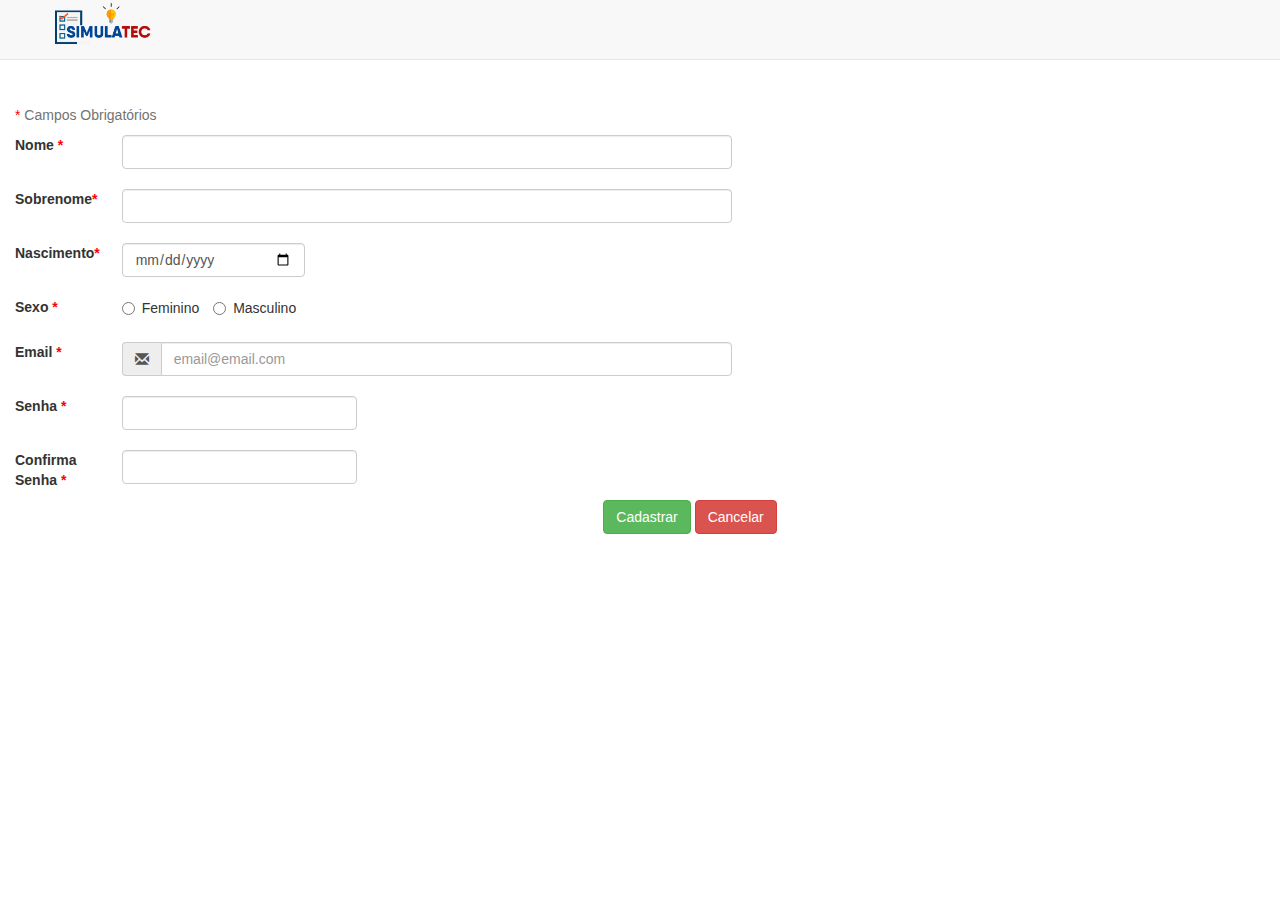
==== commit f1dc5ac2: "Simulatec" ====
--- a/cadUsuario.html
+++ b/cadUsuario.html
@@ -2,6 +2,7 @@
 <html lang="pt-br">
 <head>
     <!--Adicionando o ícone no navegador-->
+<meta name="viewport" content="width=device-width, initial-scale=1.0">
  <link rel="shortcut icon" href="img/lamp.ico" type="image/x-icon" />
   </script>
   	<link rel="stylesheet" href="https://fonts.googleapis.com/icon?family=Material+Icons">
@@ -127,13 +128,20 @@
 <div class="row">
   <div class="button-test">
   <label class="col-md-2 control-label" for="Cadastrar"></label>
-  <div class="col-xs-8">
+  <div class="col-xs-8" id="colBtns">
     <button id="Cadastrar" name="Cadastrar" class="btn btn-success" type="submit">Cadastrar</button>
-    <button id="Cancelar" name="Cancelar" class="btn btn-danger" type="Reset">Cancelar</button>
+    <button id="Cancelar"  name="Cancelar" class="btn btn-danger" type="Reset">Cancelar</button>
   </div>
 </div>
 </div>
 </div>
 </form>
 </body>
+  <style type="text/css">
+    #colBtns
+    {
+      margin-left:50px;
+      margin-top:-15px;
+    }
+  </style>
 </html>--- a/css/style5.css
+++ b/css/style5.css
@@ -87,7 +87,7 @@
 
 #botoes{
     text-align:center; 
-    margin-top: 100px
+    margin-top: 2400px
 }
 
 #btn:hover{
@@ -183,4 +183,10 @@
 
 #lblSenha{
     width: 235px;
+}
+@media only screen and (max-width: 360px) {
+    #cadastrar
+    {
+        color:Red;
+    }
 }